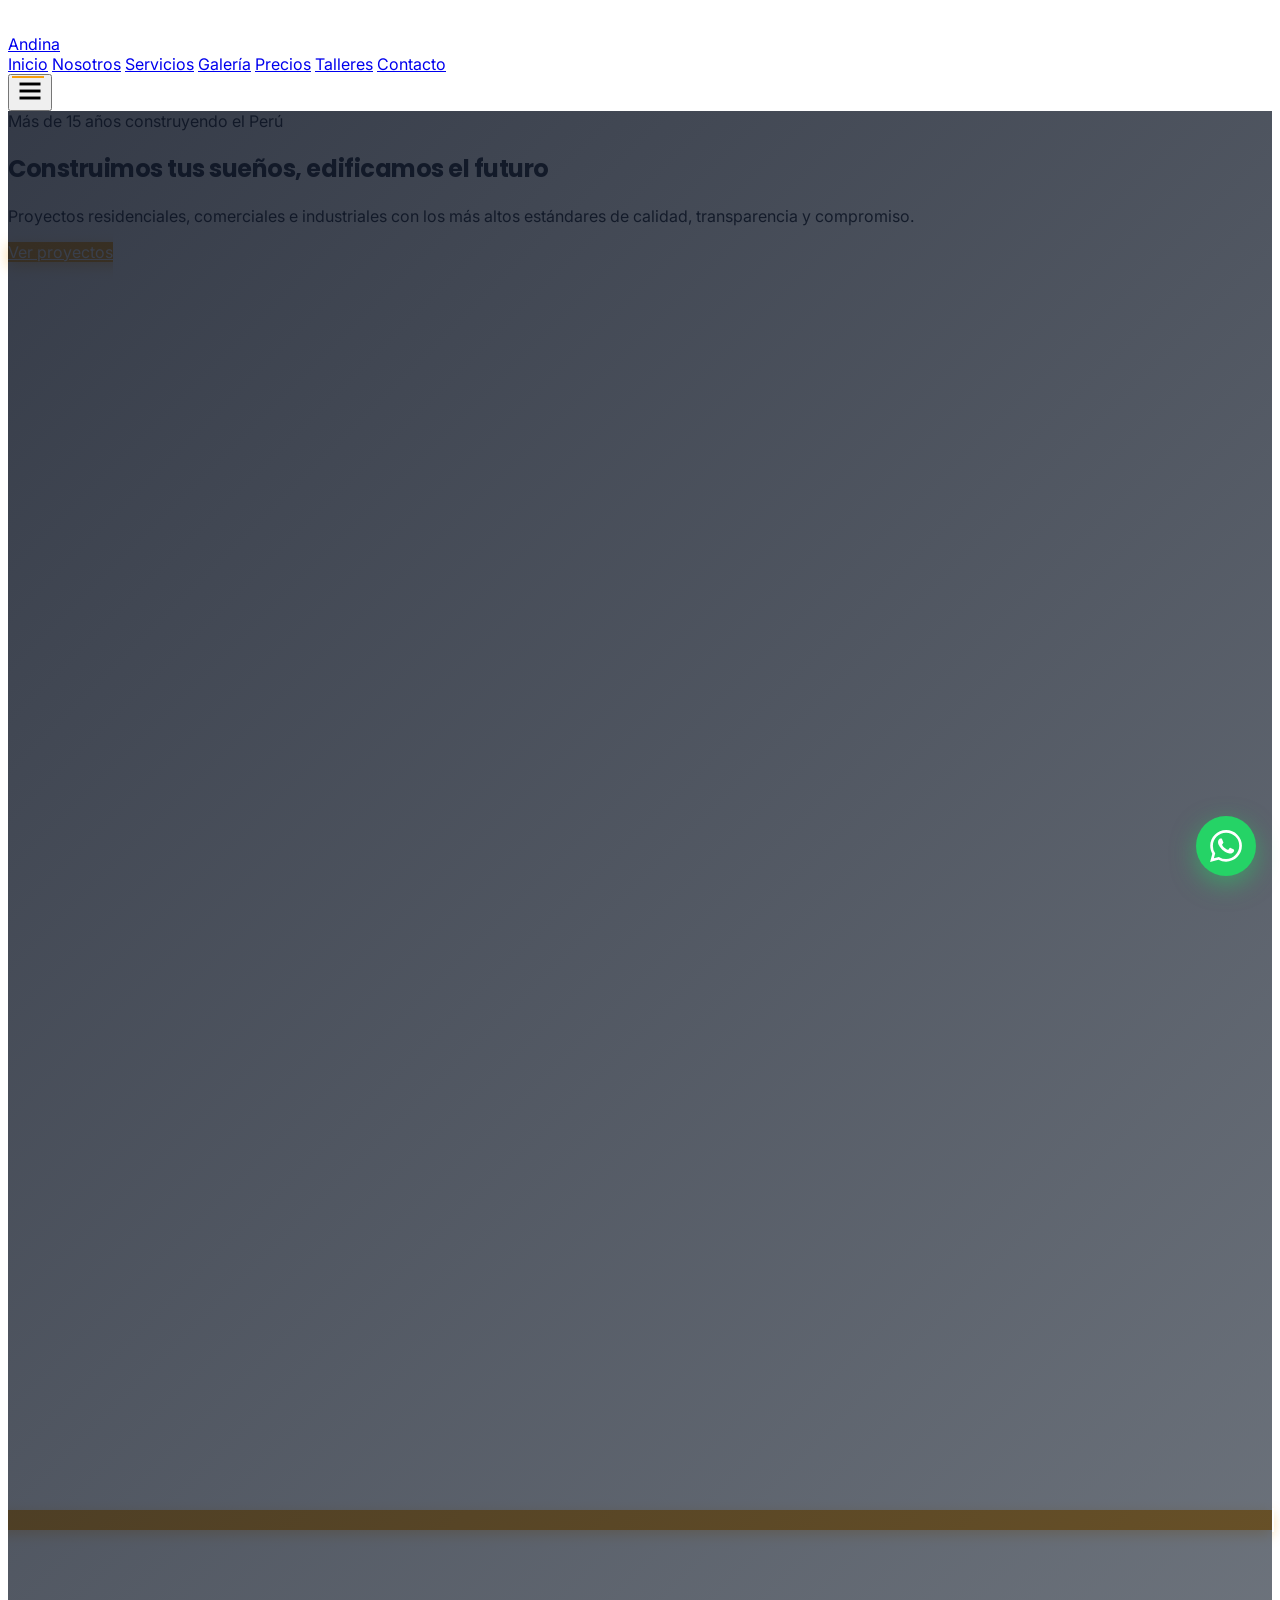
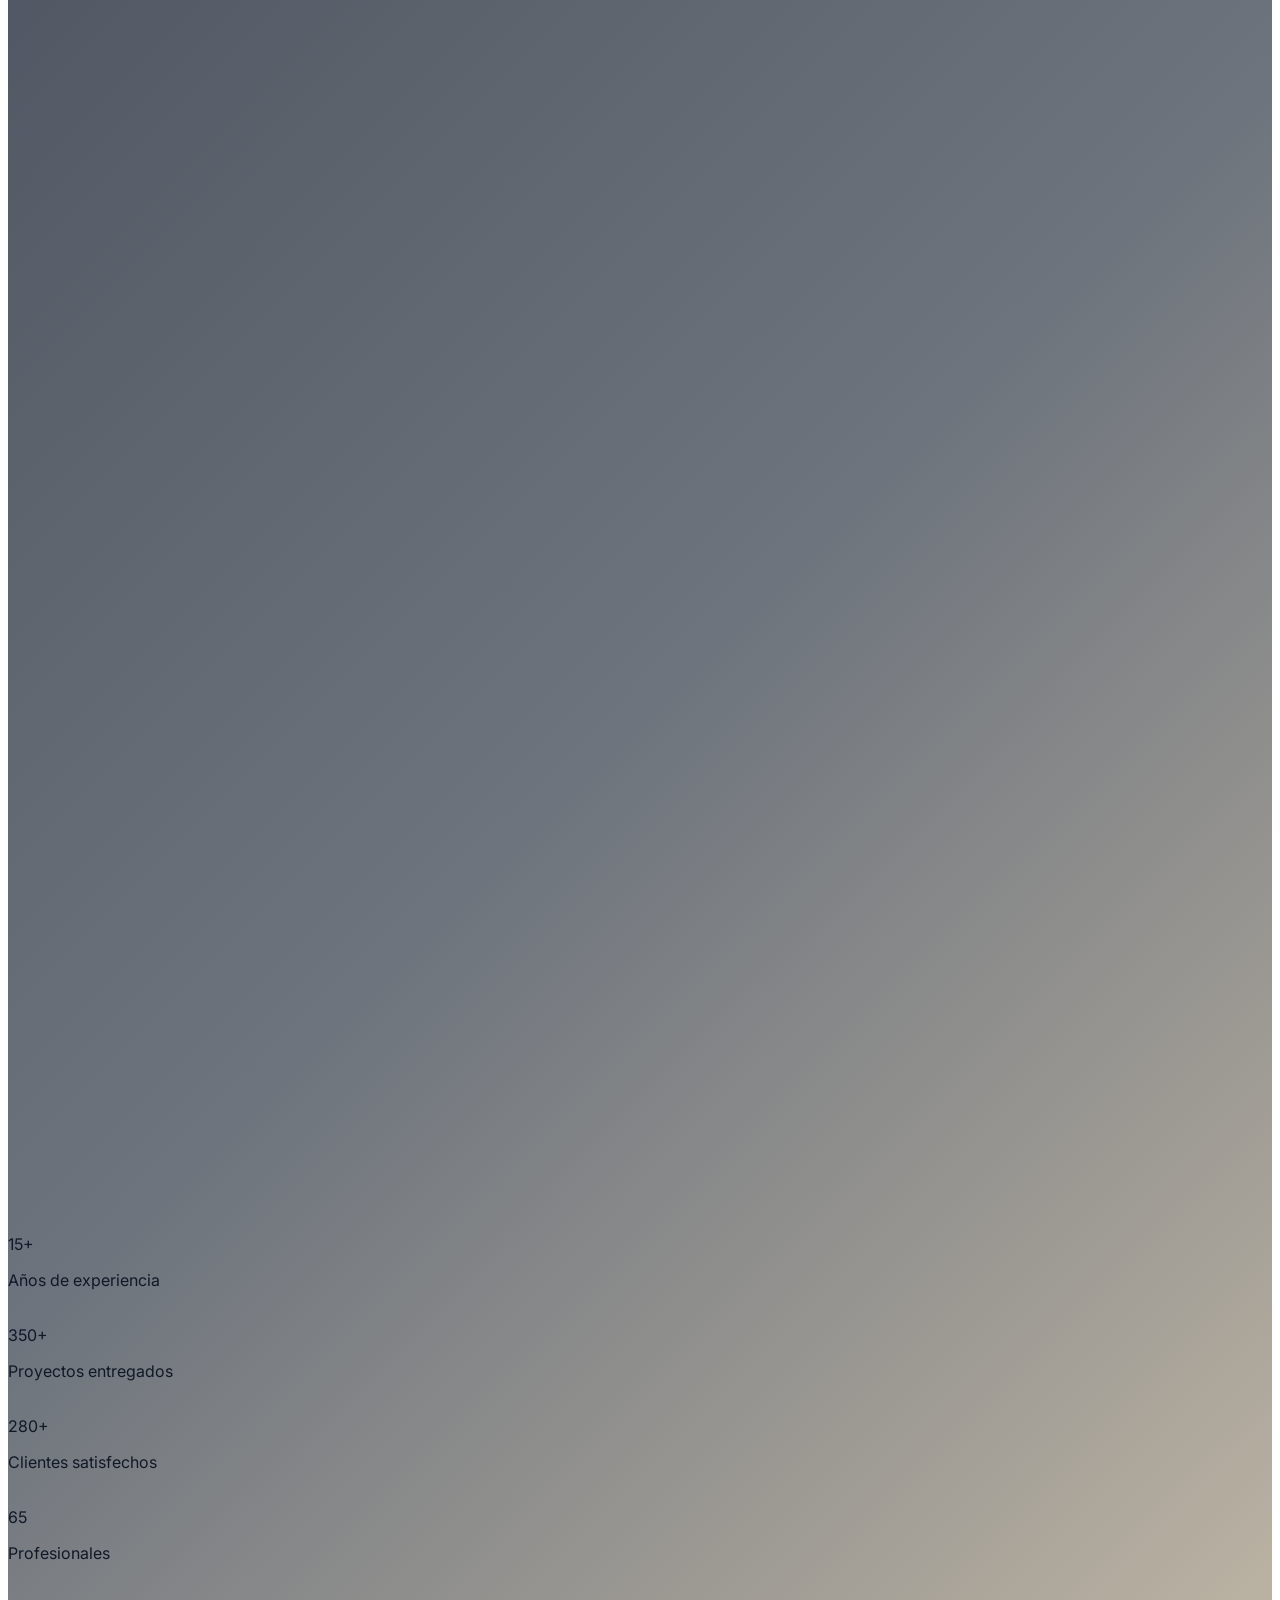
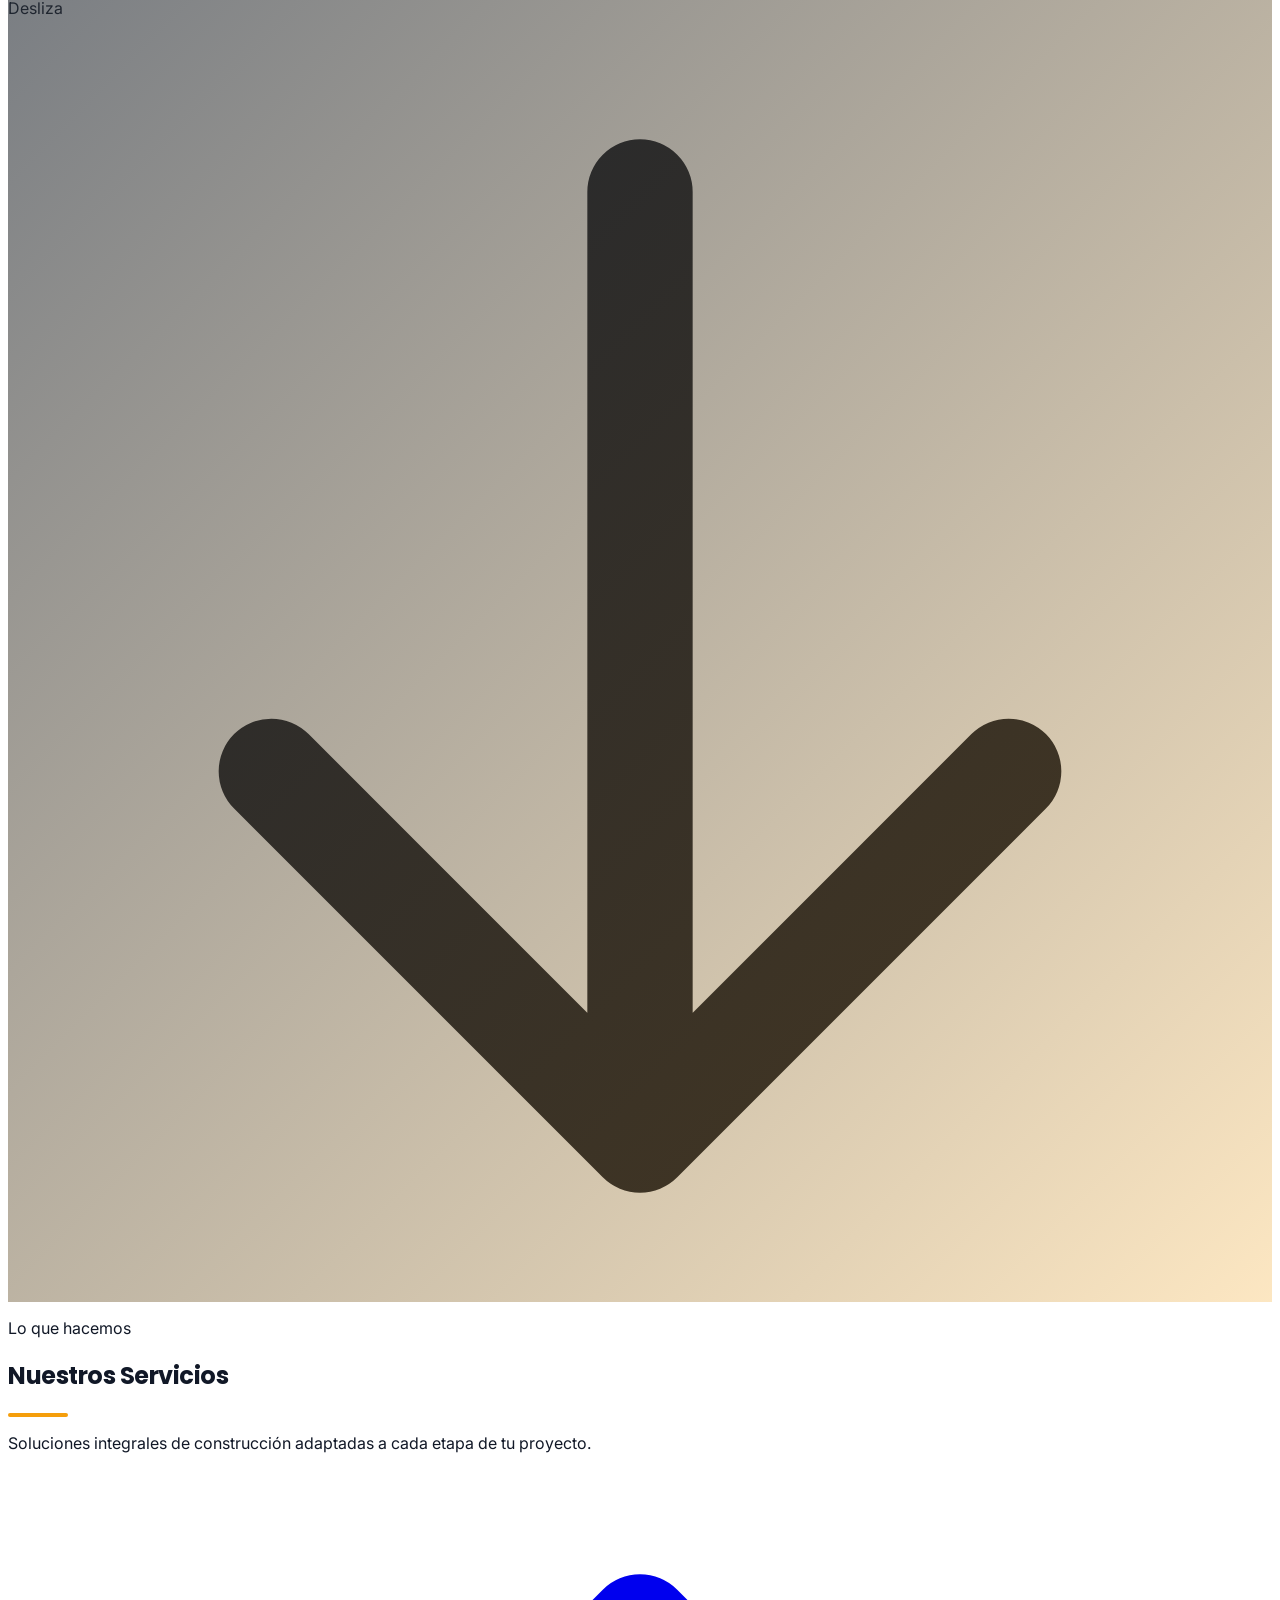
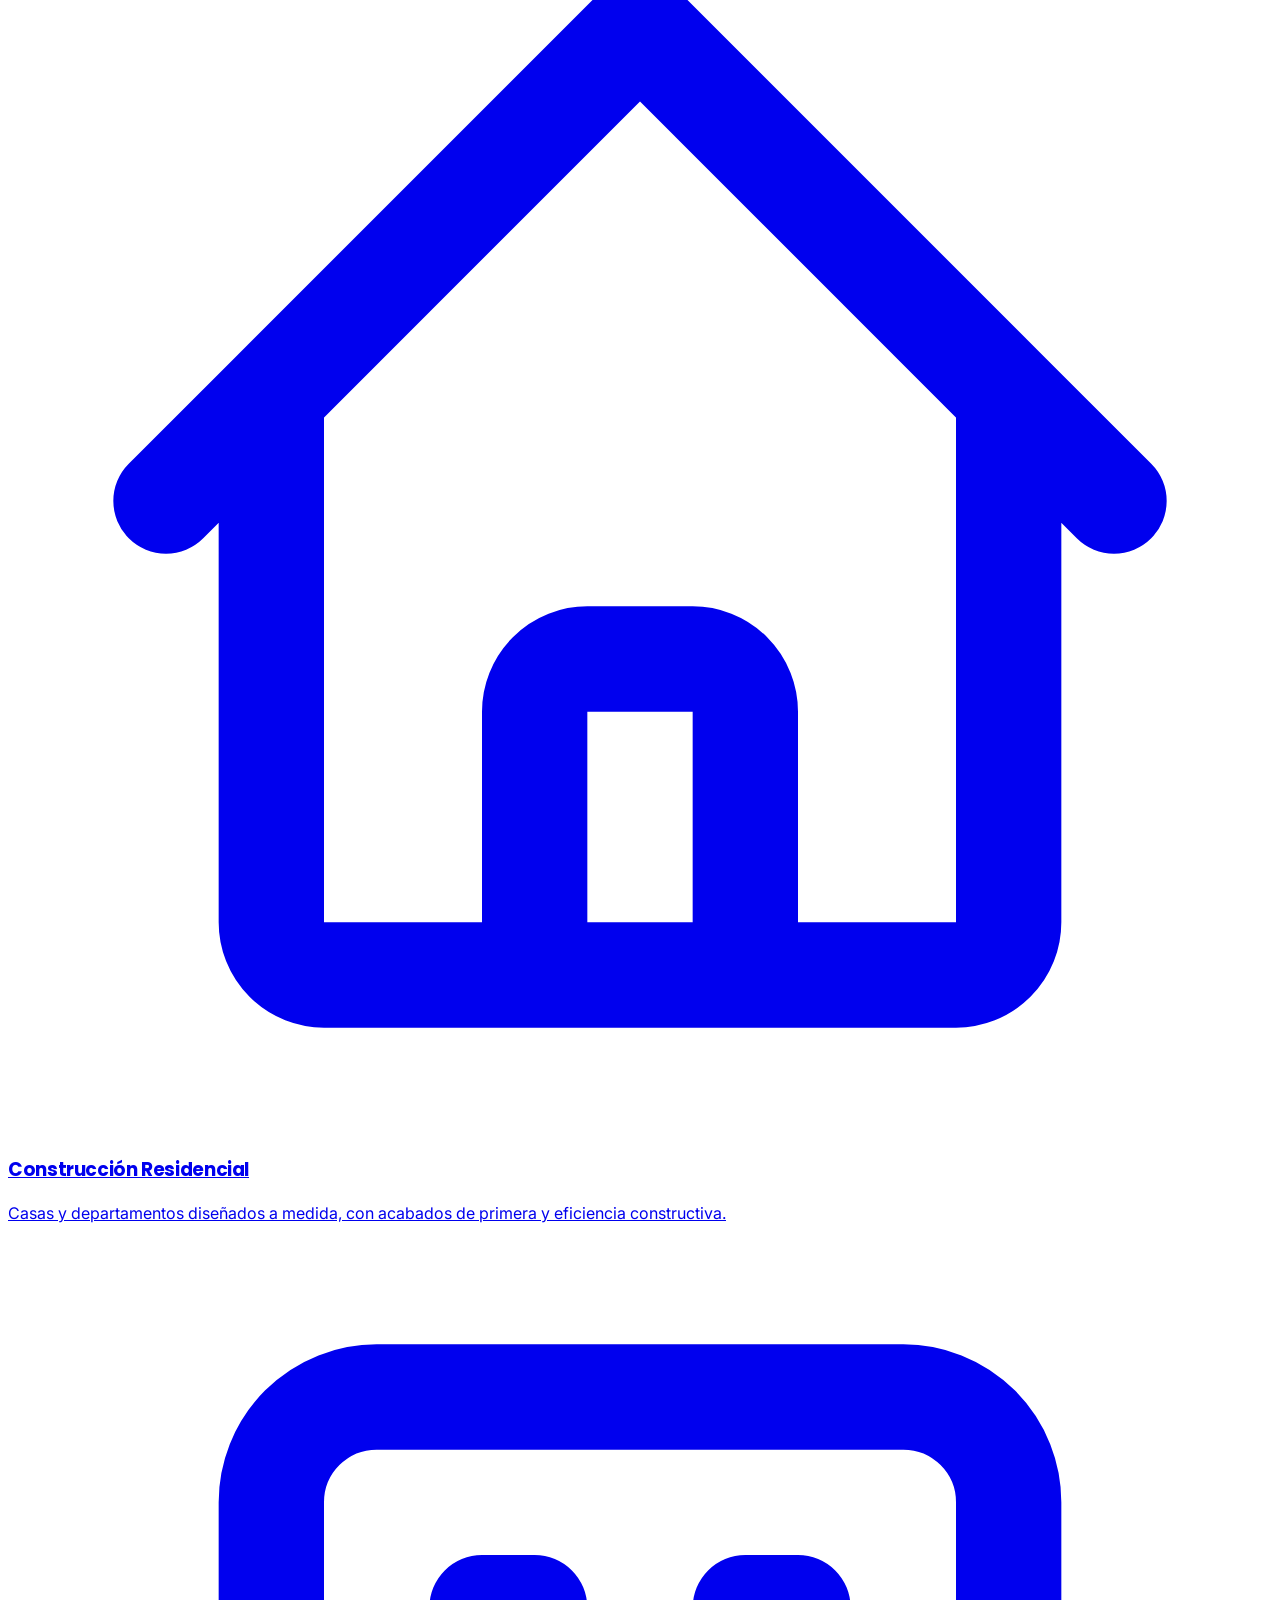
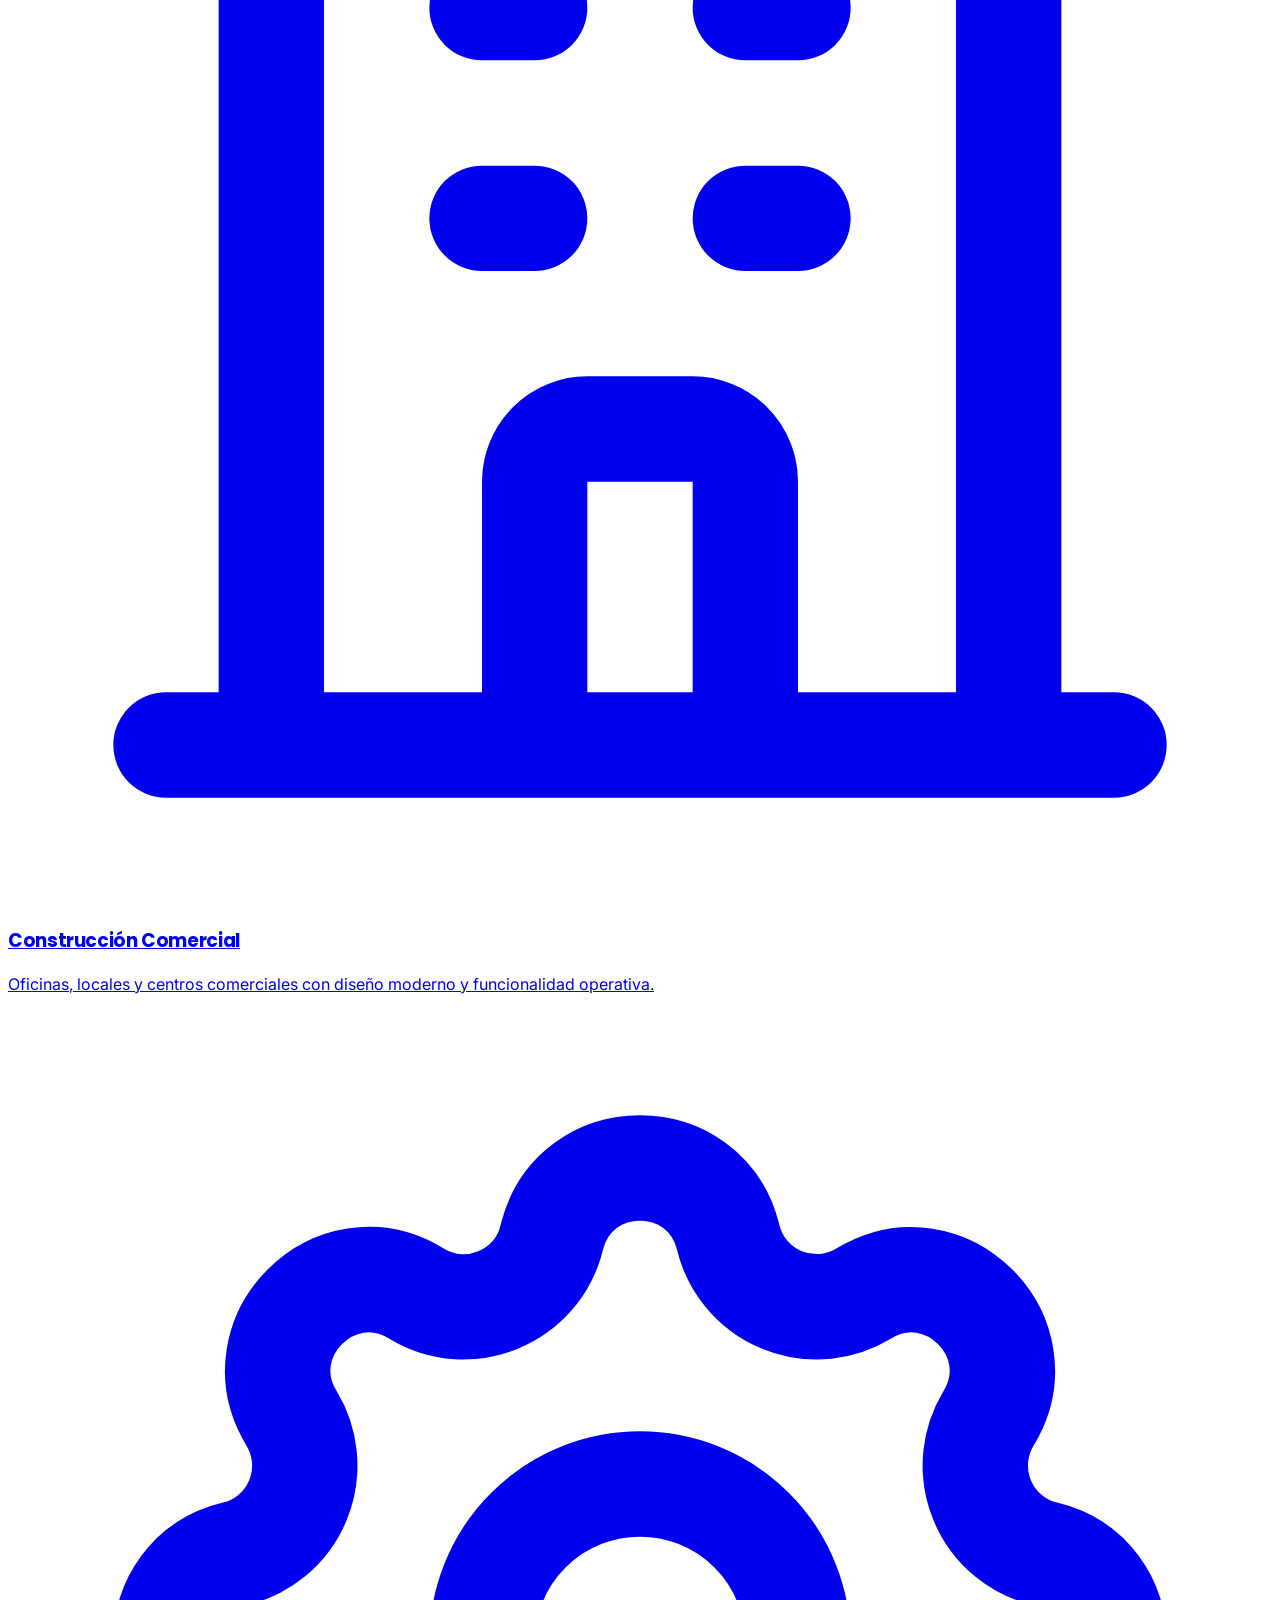
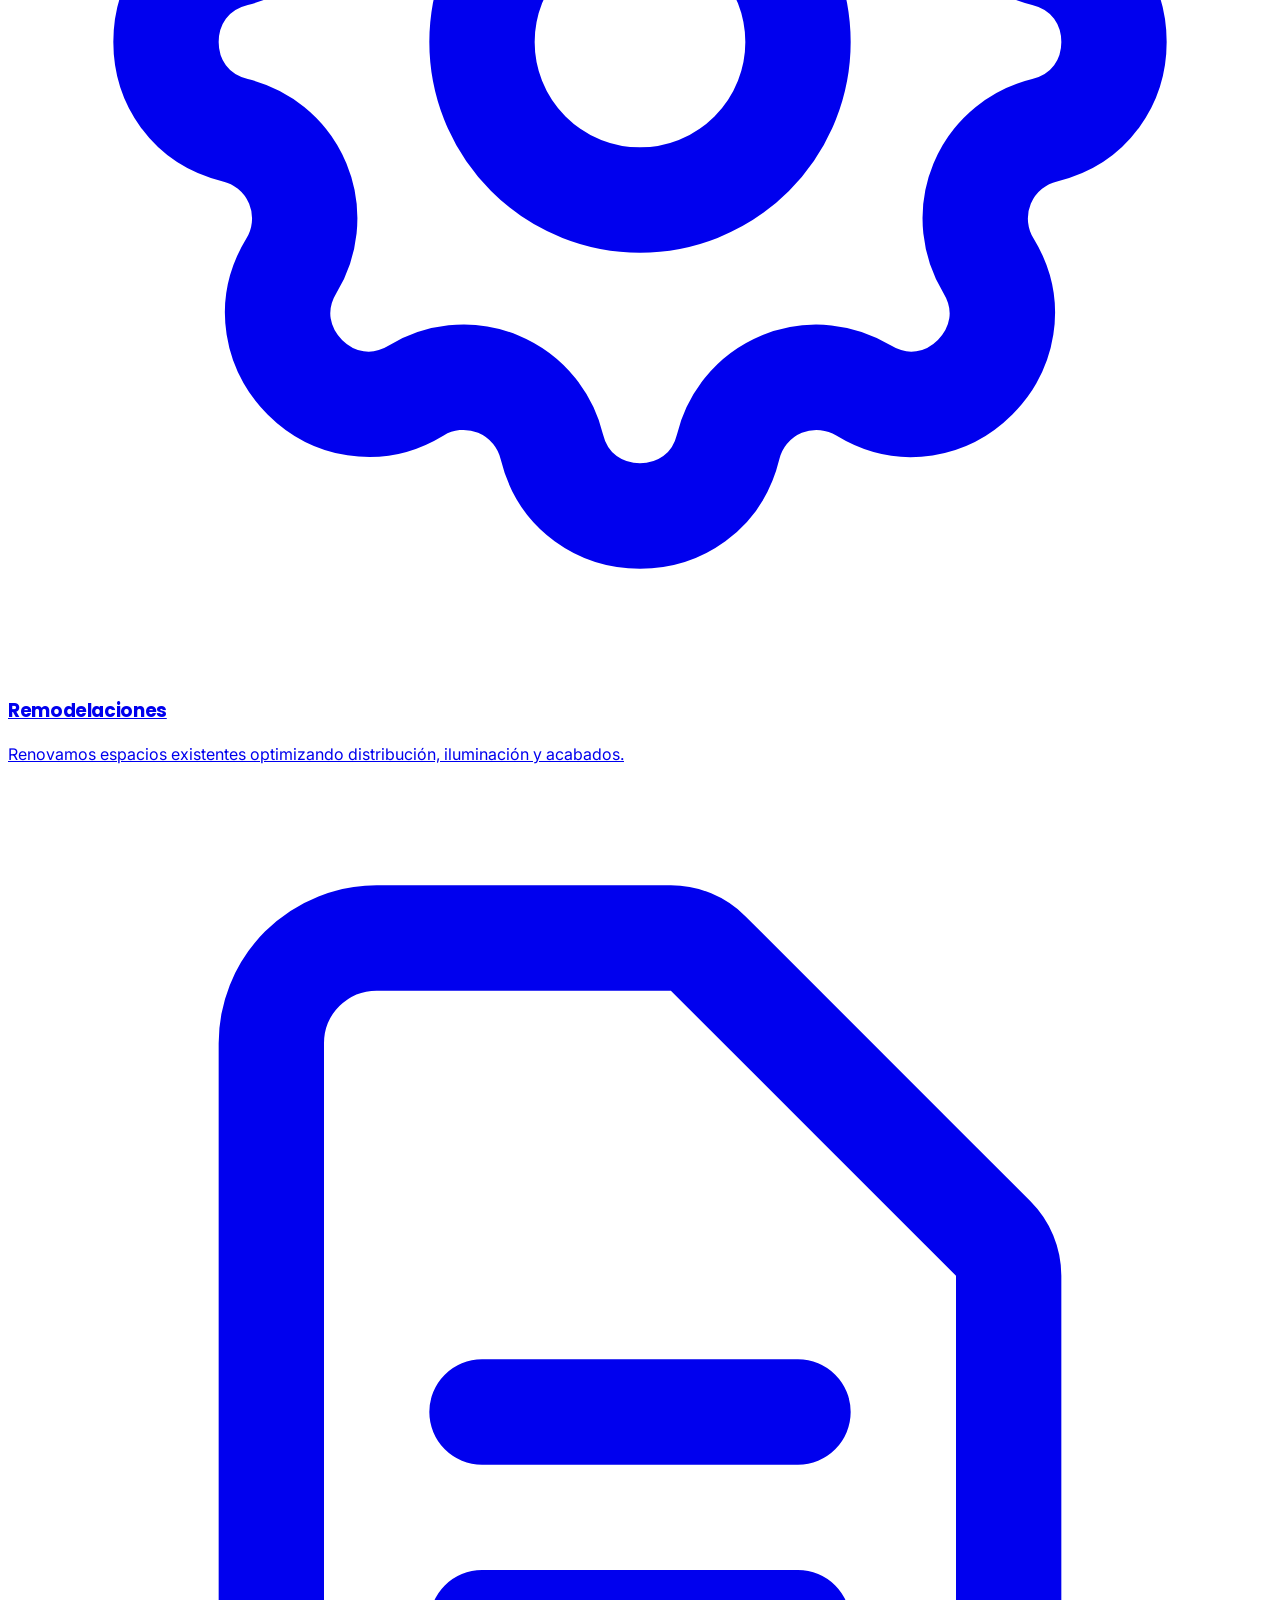
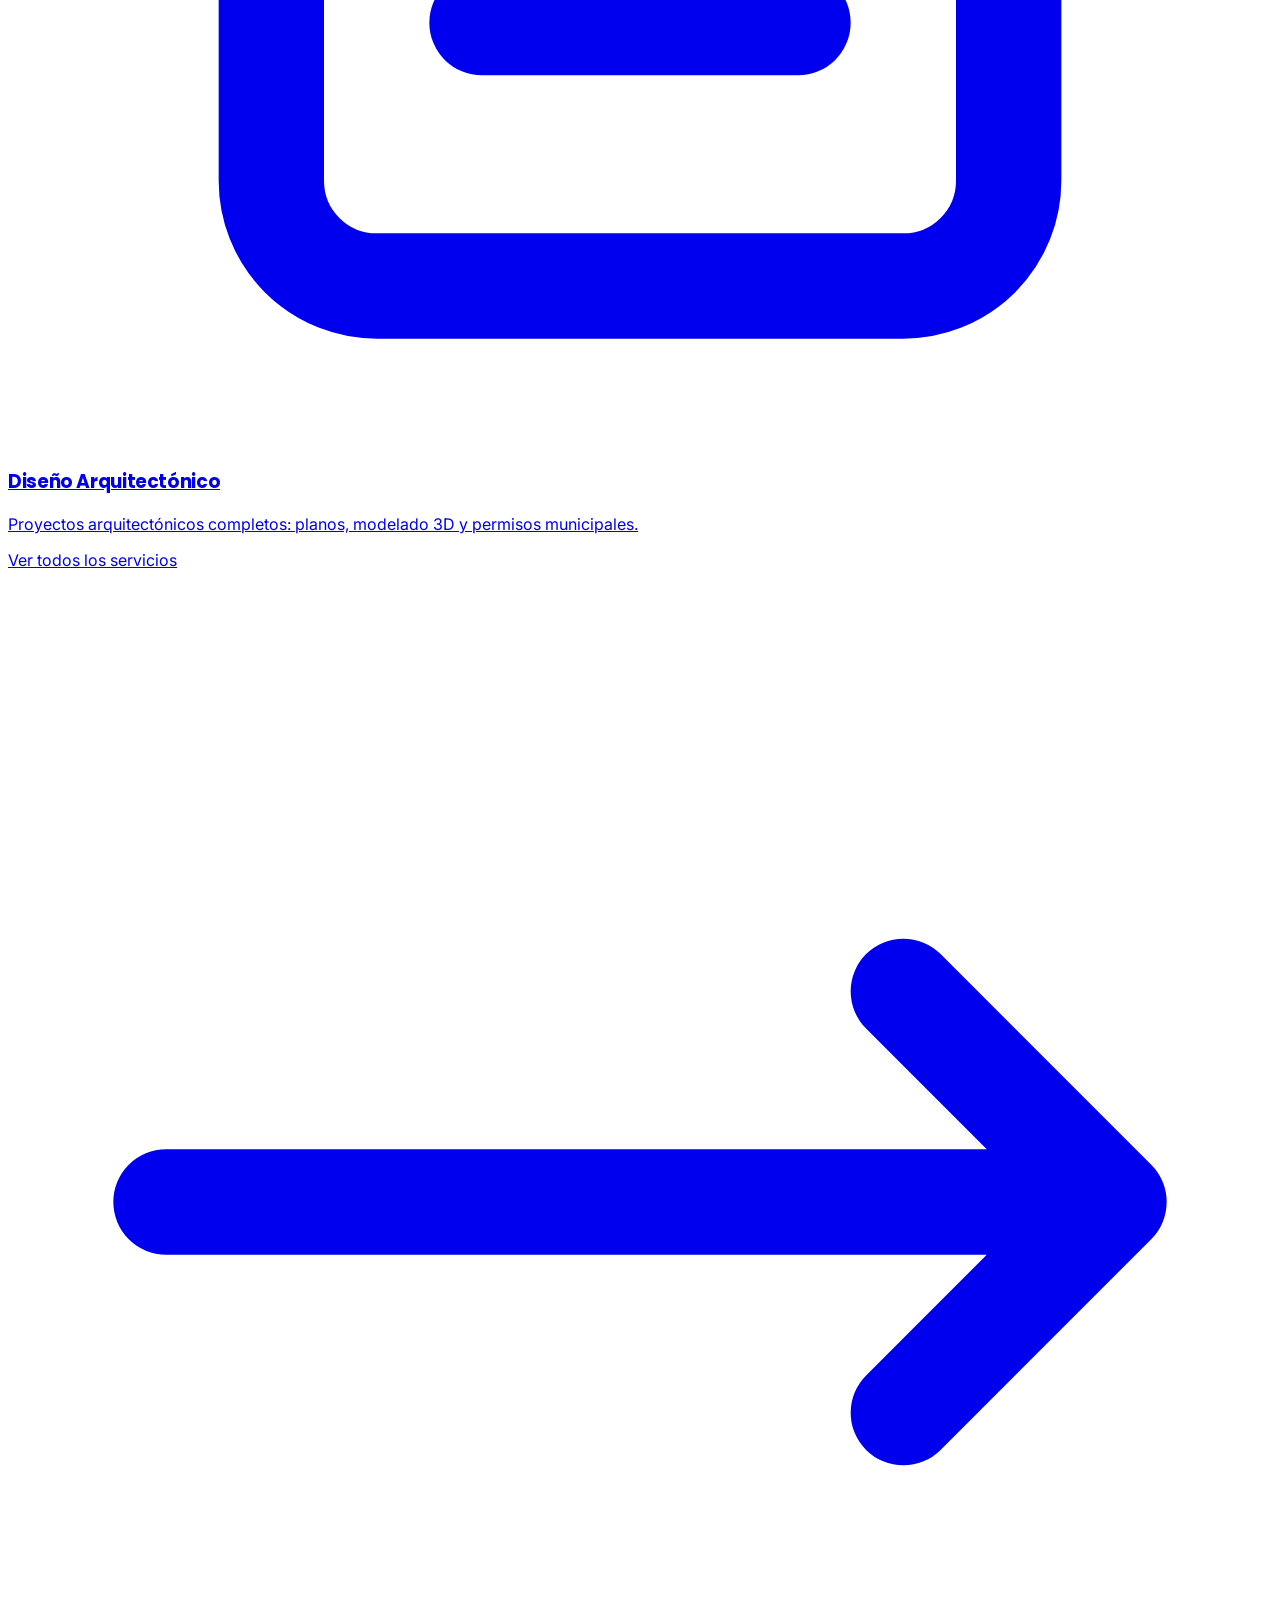
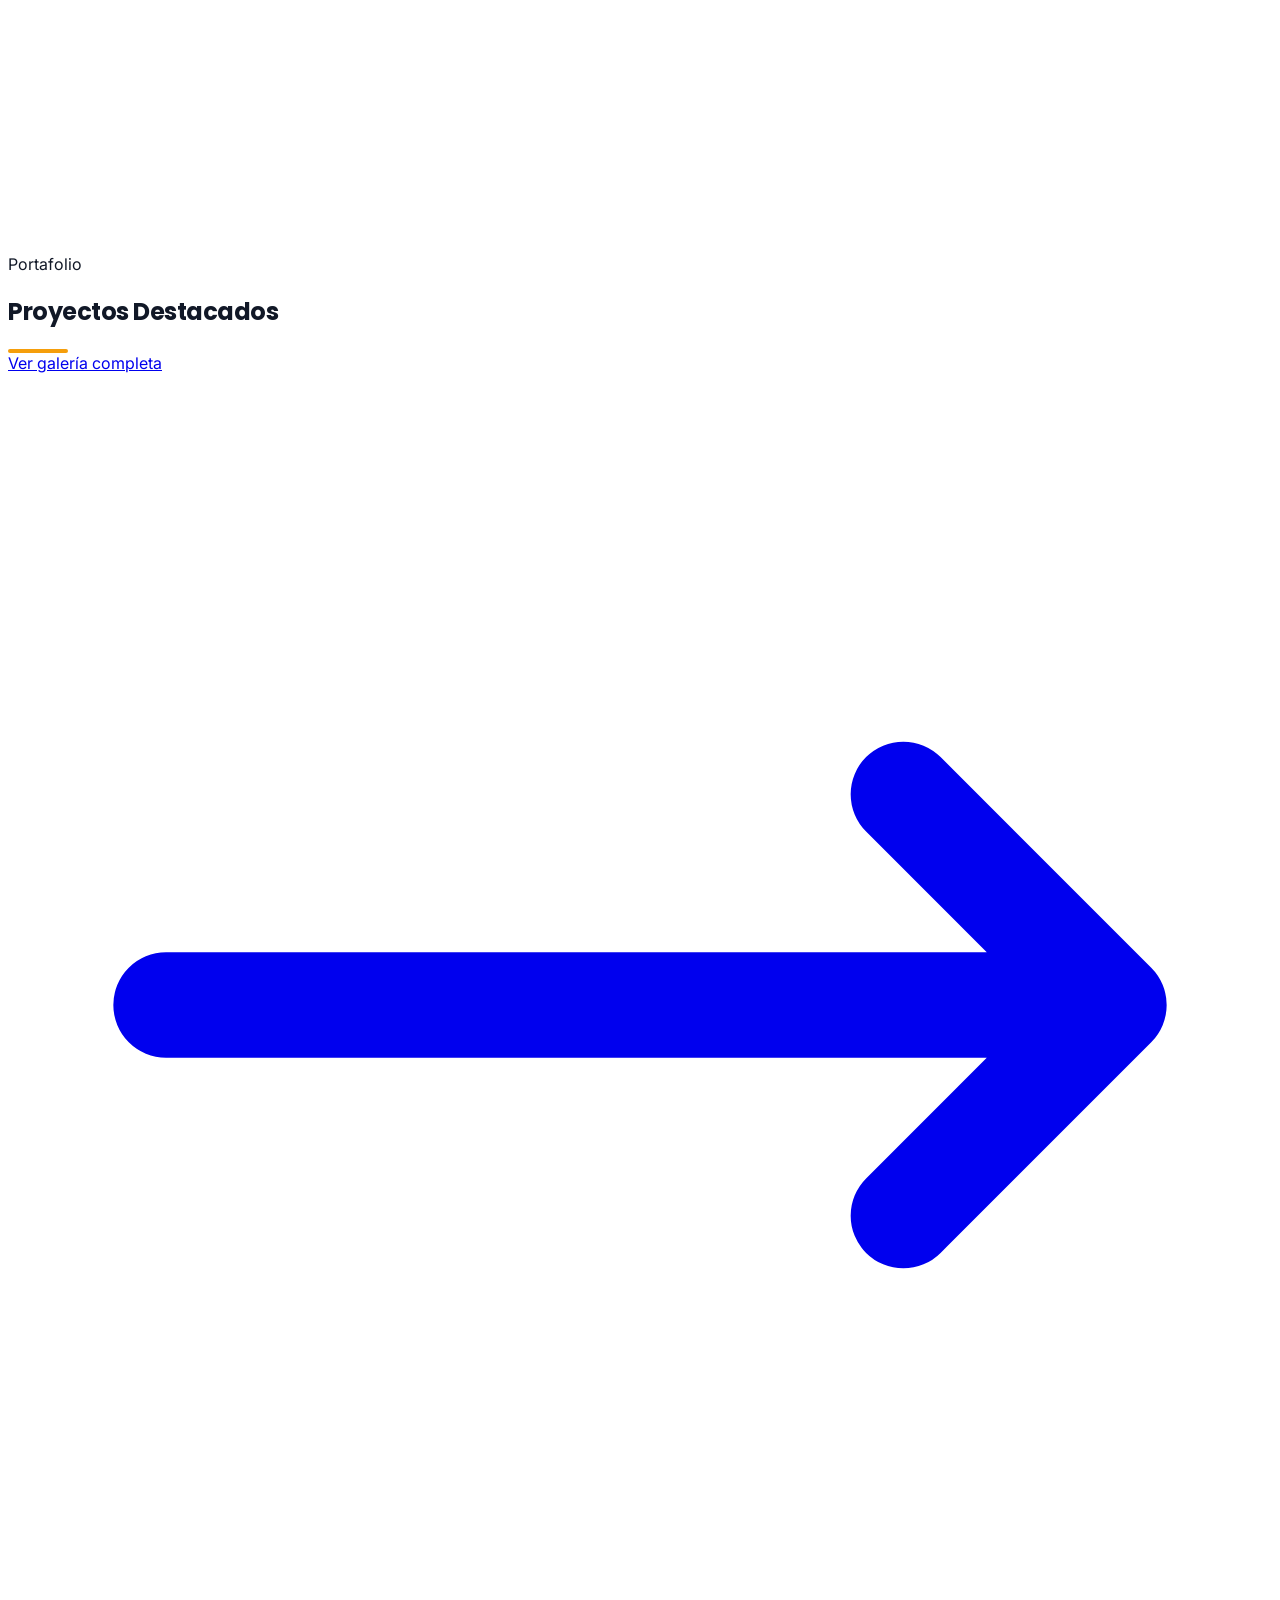
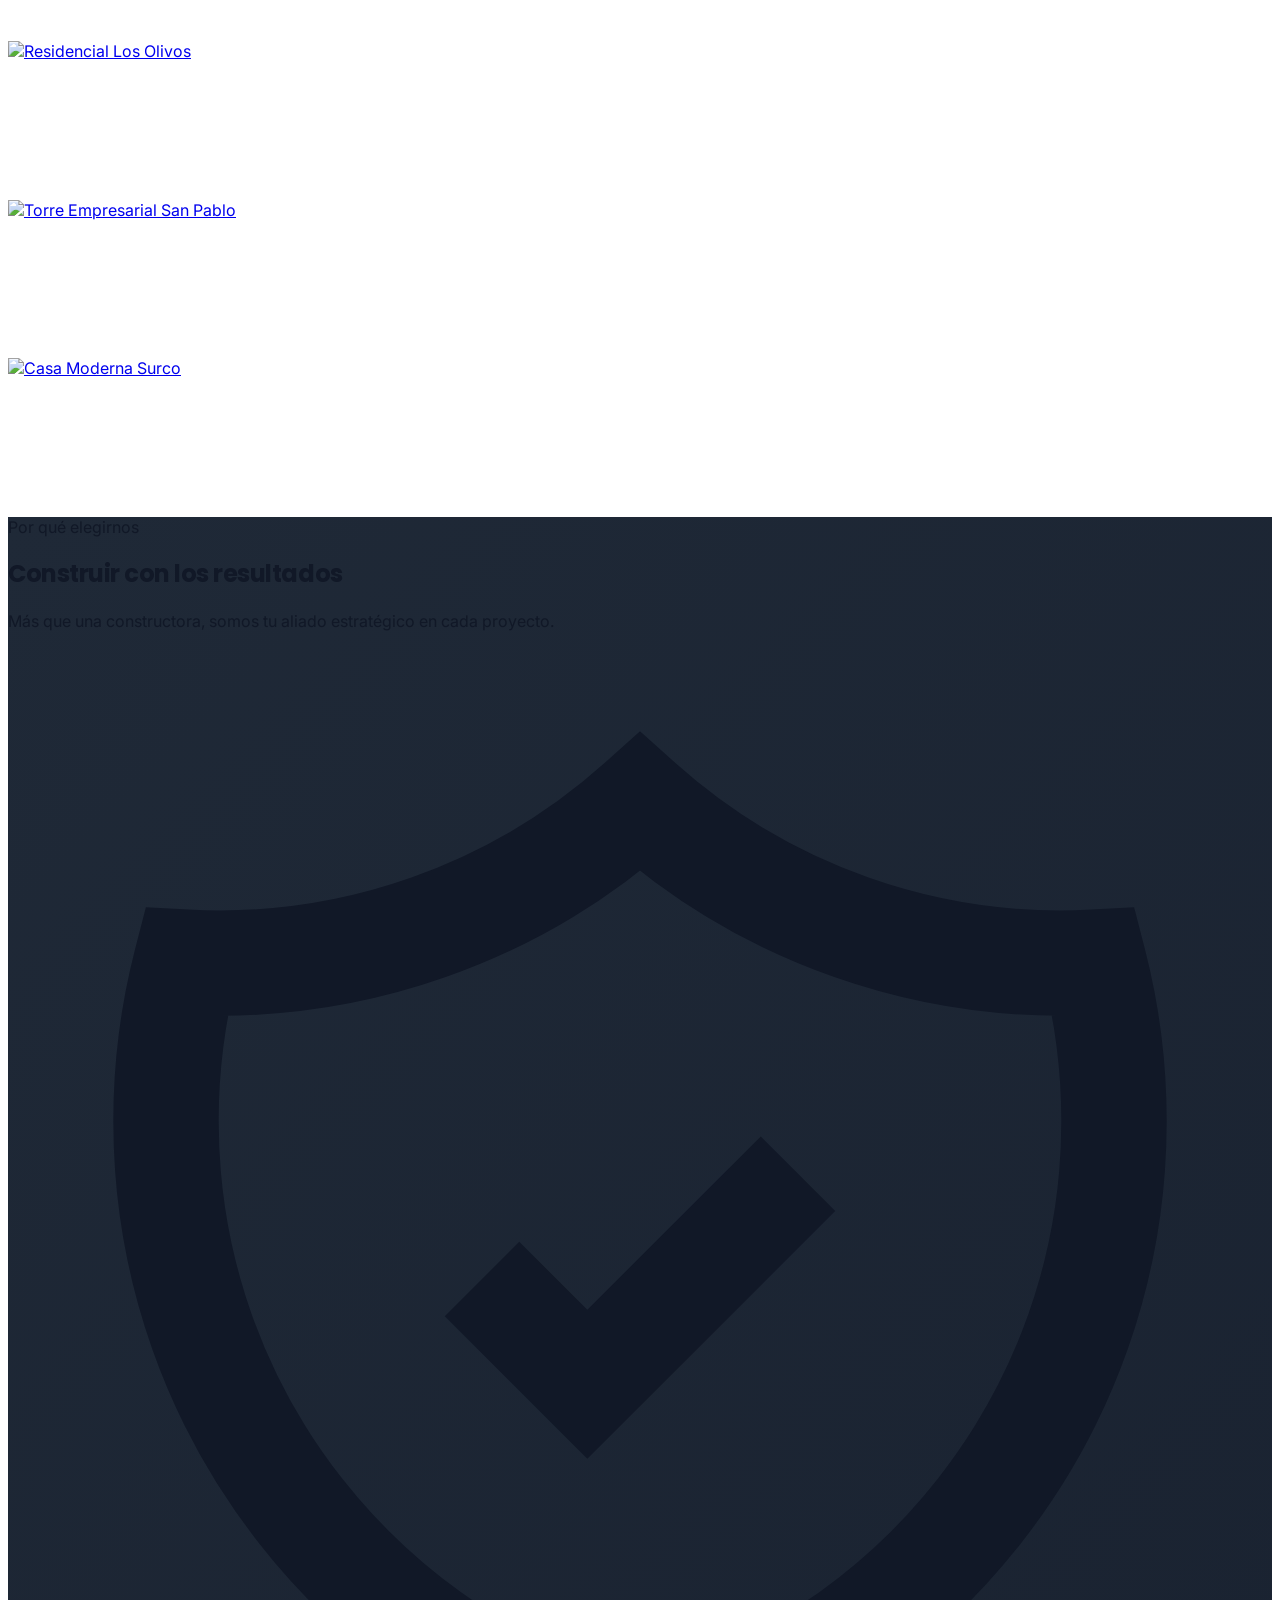
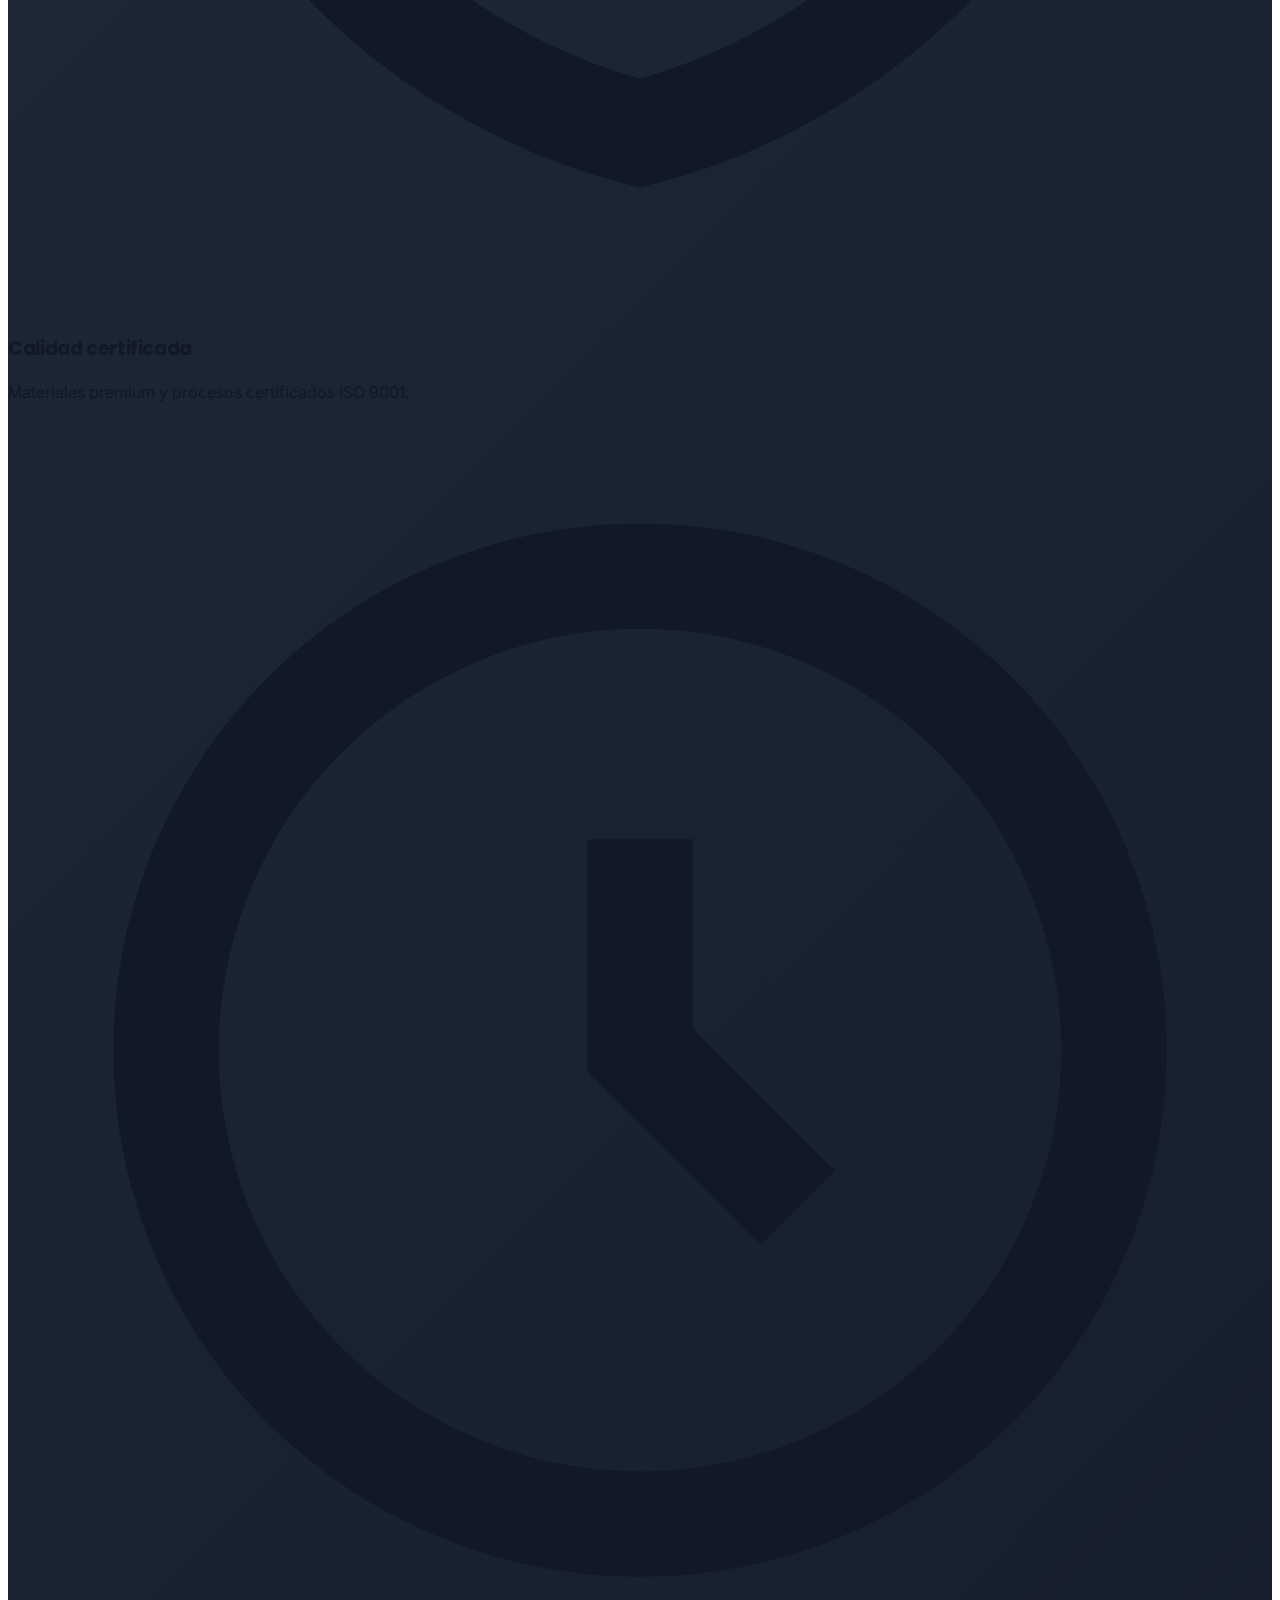
==== index.html @ e622b7fc "ok" ====
<!DOCTYPE html>
<html lang="es">
<head>
  <meta charset="UTF-8" />
  <meta name="viewport" content="width=device-width, initial-scale=1.0" />
  <meta name="description" content="Constructora Andina - Más de 15 años construyendo proyectos residenciales, comerciales e industriales. Calidad, compromiso y experiencia." />
  <title>Constructora Andina | Construcción Residencial, Comercial e Industrial</title>
  <link rel="preconnect" href="https://fonts.googleapis.com" />
  <link rel="preconnect" href="https://fonts.gstatic.com" crossorigin />
  <link href="https://fonts.googleapis.com/css2?family=Inter:wght@400;500;600;700&family=Poppins:wght@600;700;800&display=swap" rel="stylesheet" />
  <script src="https://cdn.tailwindcss.com"></script>
  <script>
    tailwind.config = {
      theme: {
        extend: {
          fontFamily: {
            sans: ['Inter', 'sans-serif'],
            poppins: ['Poppins', 'sans-serif']
          },
          colors: {
            brand: {
              50: '#FEF3C7',
              100: '#FDE68A',
              400: '#FBBF24',
              500: '#F59E0B',
              600: '#D97706',
              700: '#B45309'
            }
          }
        }
      }
    }
  </script>
  <link rel="stylesheet" href="assets/css/styles.css" />
</head>
<body class="bg-white text-gray-900">

  <!-- ============== NAVBAR ============== -->
  <header class="navbar fixed top-0 left-0 right-0 z-50 transition-all duration-300 bg-transparent">
    <nav class="max-w-7xl mx-auto px-4 sm:px-6 lg:px-8">
      <div class="flex items-center justify-between h-20">
        <a href="index.html" class="flex items-center space-x-2 group">
          <div class="w-10 h-10 bg-brand-500 rounded-lg flex items-center justify-center shadow-lg group-hover:rotate-12 transition-transform">
            <svg width="22" height="22" viewBox="0 0 24 24" fill="none" stroke="white" stroke-width="2.5"><path d="M3 21h18M5 21V7l8-4v18M19 21V11l-6-4M9 9v.01M9 12v.01M9 15v.01M9 18v.01"/></svg>
          </div>
          <span class="nav-logo-text text-2xl font-bold font-poppins text-white transition-colors">Andina</span>
        </a>

        <div class="hidden lg:flex items-center space-x-8">
          <a href="index.html" class="nav-link text-white font-medium">Inicio</a>
          <a href="pages/sobre-nosotros.html" class="nav-link text-white font-medium">Nosotros</a>
          <a href="pages/servicios.html" class="nav-link text-white font-medium">Servicios</a>
          <a href="pages/galeria.html" class="nav-link text-white font-medium">Galería</a>
          <a href="pages/precios.html" class="nav-link text-white font-medium">Precios</a>
          <a href="pages/horarios-clases.html" class="nav-link text-white font-medium">Talleres</a>
          <a href="pages/contacto.html" class="nav-cta bg-brand-500 text-white px-5 py-2 rounded-lg font-semibold hover:bg-brand-600 transition-colors">Contacto</a>
        </div>

        <button class="mobile-toggle lg:hidden text-white p-2" aria-label="Menú">
          <svg width="28" height="28" viewBox="0 0 24 24" fill="none" stroke="currentColor" stroke-width="2.5"><line x1="3" y1="6" x2="21" y2="6"/><line x1="3" y1="12" x2="21" y2="12"/><line x1="3" y1="18" x2="21" y2="18"/></svg>
        </button>
      </div>
    </nav>
  </header>

  <!-- ============== MOBILE MENU ============== -->
  <div class="mobile-menu-overlay"></div>
  <aside class="mobile-menu">
    <div class="flex items-center justify-between p-6 border-b">
      <span class="font-poppins font-bold text-xl text-brand-500">Andina</span>
      <button class="mobile-close p-2"><svg width="24" height="24" viewBox="0 0 24 24" fill="none" stroke="currentColor" stroke-width="2"><line x1="6" y1="6" x2="18" y2="18"/><line x1="6" y1="18" x2="18" y2="6"/></svg></button>
    </div>
    <nav class="p-6 space-y-1">
      <a href="index.html" class="block py-3 px-4 rounded-lg font-medium text-gray-800 hover:bg-brand-50 hover:text-brand-600">Inicio</a>
      <a href="pages/sobre-nosotros.html" class="block py-3 px-4 rounded-lg font-medium text-gray-800 hover:bg-brand-50 hover:text-brand-600">Nosotros</a>
      <a href="pages/servicios.html" class="block py-3 px-4 rounded-lg font-medium text-gray-800 hover:bg-brand-50 hover:text-brand-600">Servicios</a>
      <a href="pages/galeria.html" class="block py-3 px-4 rounded-lg font-medium text-gray-800 hover:bg-brand-50 hover:text-brand-600">Galería</a>
      <a href="pages/precios.html" class="block py-3 px-4 rounded-lg font-medium text-gray-800 hover:bg-brand-50 hover:text-brand-600">Precios</a>
      <a href="pages/horarios-clases.html" class="block py-3 px-4 rounded-lg font-medium text-gray-800 hover:bg-brand-50 hover:text-brand-600">Talleres</a>
      <a href="pages/contacto.html" class="block mt-4 py-3 px-4 text-center rounded-lg font-semibold bg-brand-500 text-white hover:bg-brand-600">Contacto</a>
    </nav>
  </aside>

  <!-- ============== HERO ============== -->
  <section class="hero-bg relative min-h-screen flex items-center" style="background-image: url('https://images.unsplash.com/photo-1541888946425-d81bb19240f5?auto=format&fit=crop&w=1920&q=80');">
    <div class="hero-overlay"></div>
    <div class="relative max-w-7xl mx-auto px-4 sm:px-6 lg:px-8 py-32 w-full">
      <div class="max-w-3xl">
        <div class="inline-flex items-center px-4 py-2 bg-brand-500/20 backdrop-blur-sm border border-brand-500/30 rounded-full mb-6" style="animation: fadeIn 1s ease">
          <span class="w-2 h-2 bg-brand-500 rounded-full mr-2 animate-pulse"></span>
          <span class="text-brand-400 text-sm font-medium">Más de 15 años construyendo el Perú</span>
        </div>
        <h1 class="text-4xl sm:text-5xl md:text-6xl lg:text-7xl font-bold font-poppins text-white leading-tight mb-6 text-balance" style="animation: slideInLeft 1s ease">
          Construimos tus <span class="text-brand-500">sueños</span>, edificamos el <span class="text-brand-500">futuro</span>
        </h1>
        <p class="text-lg sm:text-xl text-gray-200 mb-8 max-w-2xl leading-relaxed" style="animation: slideInLeft 1.2s ease">
          Proyectos residenciales, comerciales e industriales con los más altos estándares de calidad, transparencia y compromiso.
        </p>
        <div class="flex flex-wrap gap-4" style="animation: slideInLeft 1.4s ease">
          <a href="pages/galeria.html" class="btn-primary px-8 py-4 rounded-lg font-semibold inline-flex items-center">
            Ver proyectos
            <svg class="w-5 h-5 ml-2" fill="none" stroke="currentColor" viewBox="0 0 24 24"><path stroke-linecap="round" stroke-linejoin="round" stroke-width="2" d="M17 8l4 4m0 0l-4 4m4-4H3"/></svg>
          </a>
          <a href="pages/contacto.html" class="btn-outline px-8 py-4 rounded-lg font-semibold inline-flex items-center">
            <svg class="w-5 h-5 mr-2" fill="none" stroke="currentColor" viewBox="0 0 24 24"><path stroke-linecap="round" stroke-linejoin="round" stroke-width="2" d="M8 12h.01M12 12h.01M16 12h.01M21 12c0 4.418-4.03 8-9 8a9.863 9.863 0 01-4.255-.949L3 20l1.395-3.72C3.512 15.042 3 13.574 3 12c0-4.418 4.03-8 9-8s9 3.582 9 8z"/></svg>
            Solicitar cotización
          </a>
        </div>
      </div>

      <!-- Stats -->
      <div class="grid grid-cols-2 md:grid-cols-4 gap-4 mt-20 max-w-5xl" data-stats>
        <!-- rendered by JS -->
      </div>
    </div>

    <!-- Scroll indicator -->
    <div class="absolute bottom-8 left-1/2 -translate-x-1/2 text-white text-center bounce-subtle">
      <p class="text-xs uppercase tracking-widest mb-2">Desliza</p>
      <svg class="w-6 h-6 mx-auto" fill="none" stroke="currentColor" viewBox="0 0 24 24"><path stroke-linecap="round" stroke-linejoin="round" stroke-width="2" d="M19 14l-7 7m0 0l-7-7m7 7V3"/></svg>
    </div>
  </section>

  <!-- ============== SERVICES ============== -->
  <section class="py-20 bg-gray-50">
    <div class="max-w-7xl mx-auto px-4 sm:px-6 lg:px-8">
      <div class="text-center mb-16 animate-on-scroll">
        <p class="text-brand-500 font-semibold uppercase tracking-widest text-sm mb-3">Lo que hacemos</p>
        <h2 class="text-3xl sm:text-4xl md:text-5xl font-bold font-poppins text-gray-900 mb-4">Nuestros Servicios</h2>
        <div class="divider mx-auto mb-4"></div>
        <p class="text-gray-600 max-w-2xl mx-auto">Soluciones integrales de construcción adaptadas a cada etapa de tu proyecto.</p>
      </div>

      <div class="grid sm:grid-cols-2 lg:grid-cols-4 gap-6" data-services>
        <!-- rendered by JS -->
      </div>

      <div class="text-center mt-12 animate-on-scroll">
        <a href="pages/servicios.html" class="inline-flex items-center text-brand-600 font-semibold hover:text-brand-700 group">
          Ver todos los servicios
          <svg class="w-5 h-5 ml-2 group-hover:translate-x-1 transition-transform" fill="none" stroke="currentColor" viewBox="0 0 24 24"><path stroke-linecap="round" stroke-linejoin="round" stroke-width="2" d="M17 8l4 4m0 0l-4 4m4-4H3"/></svg>
        </a>
      </div>
    </div>
  </section>

  <!-- ============== FEATURED PROJECTS ============== -->
  <section class="py-20 bg-white">
    <div class="max-w-7xl mx-auto px-4 sm:px-6 lg:px-8">
      <div class="flex flex-col md:flex-row md:items-end md:justify-between mb-12 animate-on-scroll">
        <div>
          <p class="text-brand-500 font-semibold uppercase tracking-widest text-sm mb-3">Portafolio</p>
          <h2 class="text-3xl sm:text-4xl md:text-5xl font-bold font-poppins text-gray-900 mb-4">Proyectos Destacados</h2>
          <div class="divider"></div>
        </div>
        <a href="pages/galeria.html" class="mt-6 md:mt-0 inline-flex items-center text-brand-600 font-semibold hover:text-brand-700 group">
          Ver galería completa
          <svg class="w-5 h-5 ml-2 group-hover:translate-x-1 transition-transform" fill="none" stroke="currentColor" viewBox="0 0 24 24"><path stroke-linecap="round" stroke-linejoin="round" stroke-width="2" d="M17 8l4 4m0 0l-4 4m4-4H3"/></svg>
        </a>
      </div>

      <div class="grid md:grid-cols-3 gap-6" data-featured-projects>
        <!-- rendered by JS -->
      </div>
    </div>
  </section>

  <!-- ============== WHY US ============== -->
  <section class="py-20 gradient-section text-white relative overflow-hidden">
    <div class="absolute inset-0 opacity-10">
      <div class="absolute top-10 left-10 w-64 h-64 bg-brand-500 rounded-full blur-3xl"></div>
      <div class="absolute bottom-10 right-10 w-96 h-96 bg-brand-500 rounded-full blur-3xl"></div>
    </div>
    <div class="relative max-w-7xl mx-auto px-4 sm:px-6 lg:px-8">
      <div class="text-center mb-16 animate-on-scroll">
        <p class="text-brand-400 font-semibold uppercase tracking-widest text-sm mb-3">Por qué elegirnos</p>
        <h2 class="text-3xl sm:text-4xl md:text-5xl font-bold font-poppins mb-4">Construir con los resultados</h2>
        <p class="text-gray-300 max-w-2xl mx-auto">Más que una constructora, somos tu aliado estratégico en cada proyecto.</p>
      </div>

      <div class="grid sm:grid-cols-2 lg:grid-cols-4 gap-6">
        <div class="text-center animate-on-scroll delay-100">
          <div class="w-16 h-16 mx-auto mb-4 bg-brand-500/20 rounded-2xl flex items-center justify-center">
            <svg class="w-8 h-8 text-brand-500" fill="none" stroke="currentColor" viewBox="0 0 24 24" stroke-width="2"><path d="M9 12l2 2 4-4m5.618-4.016A11.955 11.955 0 0112 2.944a11.955 11.955 0 01-8.618 3.04A12.02 12.02 0 003 9c0 5.591 3.824 10.29 9 11.622 5.176-1.332 9-6.03 9-11.622 0-1.042-.133-2.052-.382-3.016z"/></svg>
          </div>
          <h3 class="font-poppins font-bold text-lg mb-2">Calidad certificada</h3>
          <p class="text-gray-300 text-sm">Materiales premium y procesos certificados ISO 9001.</p>
        </div>
        <div class="text-center animate-on-scroll delay-200">
          <div class="w-16 h-16 mx-auto mb-4 bg-brand-500/20 rounded-2xl flex items-center justify-center">
            <svg class="w-8 h-8 text-brand-500" fill="none" stroke="currentColor" viewBox="0 0 24 24" stroke-width="2"><path d="M12 8v4l3 3m6-3a9 9 0 11-18 0 9 9 0 0118 0z"/></svg>
          </div>
          <h3 class="font-poppins font-bold text-lg mb-2">Cumplimiento</h3>
          <p class="text-gray-300 text-sm">Entregamos en el plazo pactado. Tu tiempo es oro.</p>
        </div>
        <div class="text-center animate-on-scroll delay-300">
          <div class="w-16 h-16 mx-auto mb-4 bg-brand-500/20 rounded-2xl flex items-center justify-center">
            <svg class="w-8 h-8 text-brand-500" fill="none" stroke="currentColor" viewBox="0 0 24 24" stroke-width="2"><path d="M17 20h5v-2a3 3 0 00-5.356-1.857M17 20H7m10 0v-2c0-.656-.126-1.283-.356-1.857M7 20H2v-2a3 3 0 015.356-1.857M7 20v-2c0-.656.126-1.283.356-1.857m0 0a5.002 5.002 0 019.288 0M15 7a3 3 0 11-6 0 3 3 0 016 0zm6 3a2 2 0 11-4 0 2 2 0 014 0zM7 10a2 2 0 11-4 0 2 2 0 014 0z"/></svg>
          </div>
          <h3 class="font-poppins font-bold text-lg mb-2">Equipo experto</h3>
          <p class="text-gray-300 text-sm">65+ profesionales especializados a tu servicio.</p>
        </div>
        <div class="text-center animate-on-scroll delay-400">
          <div class="w-16 h-16 mx-auto mb-4 bg-brand-500/20 rounded-2xl flex items-center justify-center">
            <svg class="w-8 h-8 text-brand-500" fill="none" stroke="currentColor" viewBox="0 0 24 24" stroke-width="2"><path d="M3 6l3 1m0 0l-3 9a5.002 5.002 0 006.001 0M6 7l3 9M6 7l6-2m6 2l3-1m-3 1l-3 9a5.002 5.002 0 006.001 0M18 7l3 9m-3-9l-6-2m0-2v2m0 16V5m0 16H9m3 0h3"/></svg>
          </div>
          <h3 class="font-poppins font-bold text-lg mb-2">Precios justos</h3>
          <p class="text-gray-300 text-sm">Transparencia total, sin sorpresas ni costos ocultos.</p>
        </div>
      </div>
    </div>
  </section>

  <!-- ============== TESTIMONIALS ============== -->
  <section class="py-20 bg-gray-50">
    <div class="max-w-5xl mx-auto px-4 sm:px-6 lg:px-8">
      <div class="text-center mb-12 animate-on-scroll">
        <p class="text-brand-500 font-semibold uppercase tracking-widest text-sm mb-3">Testimonios</p>
        <h2 class="text-3xl sm:text-4xl md:text-5xl font-bold font-poppins text-gray-900 mb-4">Lo que dicen nuestros clientes</h2>
        <div class="divider mx-auto"></div>
      </div>

      <div data-carousel class="relative bg-white rounded-2xl shadow-xl p-8 md:p-12 animate-on-scroll">
        <!-- rendered by JS -->
        <div class="absolute bottom-4 left-1/2 -translate-x-1/2 flex gap-2" data-dots>
          <!-- rendered by JS -->
        </div>
      </div>
    </div>
  </section>

  <!-- ============== CTA FINAL ============== -->
  <section class="py-20 bg-white">
    <div class="max-w-5xl mx-auto px-4 sm:px-6 lg:px-8">
      <div class="bg-gradient-to-br from-gray-900 via-gray-800 to-gray-900 rounded-3xl p-8 md:p-16 text-center text-white relative overflow-hidden animate-on-scroll">
        <div class="absolute top-0 right-0 w-64 h-64 bg-brand-500/30 rounded-full blur-3xl -mr-20 -mt-20"></div>
        <div class="absolute bottom-0 left-0 w-64 h-64 bg-brand-500/20 rounded-full blur-3xl -ml-20 -mb-20"></div>
        <div class="relative">
          <h2 class="text-3xl md:text-5xl font-bold font-poppins mb-4">¿Listo para construir tu proyecto?</h2>
          <p class="text-gray-300 max-w-2xl mx-auto mb-8 text-lg">Solicita una cotización gratuita y descubre por qué somos la constructora preferida en el país.</p>
          <div class="flex flex-wrap justify-center gap-4">
            <a href="pages/contacto.html" class="btn-primary px-8 py-4 rounded-lg font-semibold inline-flex items-center">
              Solicitar cotización
              <svg class="w-5 h-5 ml-2" fill="none" stroke="currentColor" viewBox="0 0 24 24"><path stroke-linecap="round" stroke-linejoin="round" stroke-width="2" d="M17 8l4 4m0 0l-4 4m4-4H3"/></svg>
            </a>
            <a href="pages/horarios-clases.html" class="btn-outline px-8 py-4 rounded-lg font-semibold">Ver talleres</a>
          </div>
        </div>
      </div>
    </div>
  </section>

  <!-- ============== FOOTER ============== -->
  <footer class="gradient-section text-gray-300 pt-16 pb-6">
    <div class="max-w-7xl mx-auto px-4 sm:px-6 lg:px-8">
      <div class="grid md:grid-cols-2 lg:grid-cols-4 gap-8 mb-12">
        <div>
          <div class="flex items-center space-x-2 mb-4">
            <div class="w-10 h-10 bg-brand-500 rounded-lg flex items-center justify-center">
              <svg width="22" height="22" viewBox="0 0 24 24" fill="none" stroke="white" stroke-width="2.5"><path d="M3 21h18M5 21V7l8-4v18M19 21V11l-6-4"/></svg>
            </div>
            <span class="text-2xl font-bold font-poppins text-white">Andina</span>
          </div>
          <p class="text-sm leading-relaxed mb-4">Construimos tus sueños, edificamos el futuro. Más de 15 años de experiencia en proyectos residenciales, comerciales e industriales.</p>
          <div class="flex gap-3">
            <a href="#" class="w-9 h-9 bg-gray-800 hover:bg-brand-500 rounded-lg flex items-center justify-center transition-colors"><svg class="w-4 h-4" fill="currentColor" viewBox="0 0 24 24"><path d="M22 12c0-5.523-4.477-10-10-10S2 6.477 2 12c0 4.991 3.657 9.128 8.438 9.878v-6.987h-2.54V12h2.54V9.797c0-2.506 1.492-3.89 3.777-3.89 1.094 0 2.238.195 2.238.195v2.46h-1.26c-1.243 0-1.63.771-1.63 1.562V12h2.773l-.443 2.89h-2.33v6.988C18.343 21.128 22 16.991 22 12z"/></svg></a>
            <a href="#" class="w-9 h-9 bg-gray-800 hover:bg-brand-500 rounded-lg flex items-center justify-center transition-colors"><svg class="w-4 h-4" fill="currentColor" viewBox="0 0 24 24"><path d="M12 2.163c3.204 0 3.584.012 4.85.07 3.252.148 4.771 1.691 4.919 4.919.058 1.265.069 1.645.069 4.849 0 3.205-.012 3.584-.069 4.849-.149 3.225-1.664 4.771-4.919 4.919-1.266.058-1.644.07-4.85.07-3.204 0-3.584-.012-4.849-.07-3.26-.149-4.771-1.699-4.919-4.92-.058-1.265-.07-1.644-.07-4.849 0-3.204.013-3.583.07-4.849.149-3.227 1.664-4.771 4.919-4.919 1.266-.057 1.645-.069 4.849-.069zM12 0C8.741 0 8.333.014 7.053.072 2.695.272.273 2.69.073 7.052.014 8.333 0 8.741 0 12c0 3.259.014 3.668.072 4.948.2 4.358 2.618 6.78 6.98 6.98C8.333 23.986 8.741 24 12 24c3.259 0 3.668-.014 4.948-.072 4.354-.2 6.782-2.618 6.979-6.98.059-1.28.073-1.689.073-4.948 0-3.259-.014-3.667-.072-4.947-.196-4.354-2.617-6.78-6.979-6.98C15.668.014 15.259 0 12 0zm0 5.838a6.162 6.162 0 100 12.324 6.162 6.162 0 000-12.324zM12 16a4 4 0 110-8 4 4 0 010 8zm6.406-11.845a1.44 1.44 0 100 2.881 1.44 1.44 0 000-2.881z"/></svg></a>
            <a href="#" class="w-9 h-9 bg-gray-800 hover:bg-brand-500 rounded-lg flex items-center justify-center transition-colors"><svg class="w-4 h-4" fill="currentColor" viewBox="0 0 24 24"><path d="M20.447 20.452h-3.554v-5.569c0-1.328-.027-3.037-1.852-3.037-1.853 0-2.136 1.445-2.136 2.939v5.667H9.351V9h3.414v1.561h.046c.477-.9 1.637-1.85 3.37-1.85 3.601 0 4.267 2.37 4.267 5.455v6.286zM5.337 7.433a2.062 2.062 0 01-2.063-2.065 2.063 2.063 0 112.063 2.065zm1.782 13.019H3.555V9h3.564v11.452zM22.225 0H1.771C.792 0 0 .774 0 1.729v20.542C0 23.227.792 24 1.771 24h20.451C23.2 24 24 23.227 24 22.271V1.729C24 .774 23.2 0 22.222 0h.003z"/></svg></a>
            <a href="#" class="w-9 h-9 bg-gray-800 hover:bg-brand-500 rounded-lg flex items-center justify-center transition-colors"><svg class="w-4 h-4" fill="currentColor" viewBox="0 0 24 24"><path d="M23.498 6.186a3.016 3.016 0 00-2.122-2.136C19.505 3.545 12 3.545 12 3.545s-7.505 0-9.377.505A3.017 3.017 0 00.502 6.186C0 8.07 0 12 0 12s0 3.93.502 5.814a3.016 3.016 0 002.122 2.136c1.871.505 9.376.505 9.376.505s7.505 0 9.377-.505a3.015 3.015 0 002.122-2.136C24 15.93 24 12 24 12s0-3.93-.502-5.814zM9.545 15.568V8.432L15.818 12l-6.273 3.568z"/></svg></a>
          </div>
        </div>
        <div>
          <h4 class="text-white font-bold mb-4">Navegación</h4>
          <ul class="space-y-2 text-sm">
            <li><a href="index.html" class="hover:text-brand-400 transition-colors">Inicio</a></li>
            <li><a href="pages/sobre-nosotros.html" class="hover:text-brand-400 transition-colors">Sobre nosotros</a></li>
            <li><a href="pages/servicios.html" class="hover:text-brand-400 transition-colors">Servicios</a></li>
            <li><a href="pages/galeria.html" class="hover:text-brand-400 transition-colors">Galería</a></li>
            <li><a href="pages/precios.html" class="hover:text-brand-400 transition-colors">Precios</a></li>
          </ul>
        </div>
        <div>
          <h4 class="text-white font-bold mb-4">Servicios</h4>
          <ul class="space-y-2 text-sm">
            <li><a href="pages/servicios.html" class="hover:text-brand-400 transition-colors">Construcción residencial</a></li>
            <li><a href="pages/servicios.html" class="hover:text-brand-400 transition-colors">Construcción comercial</a></li>
            <li><a href="pages/servicios.html" class="hover:text-brand-400 transition-colors">Remodelaciones</a></li>
            <li><a href="pages/servicios.html" class="hover:text-brand-400 transition-colors">Diseño arquitectónico</a></li>
            <li><a href="pages/horarios-clases.html" class="hover:text-brand-400 transition-colors">Talleres</a></li>
          </ul>
        </div>
        <div>
          <h4 class="text-white font-bold mb-4">Contacto</h4>
          <ul class="space-y-3 text-sm">
            <li class="flex items-start gap-2"><svg class="w-4 h-4 text-brand-500 mt-0.5 flex-shrink-0" fill="none" stroke="currentColor" viewBox="0 0 24 24"><path stroke-linecap="round" stroke-linejoin="round" stroke-width="2" d="M17.657 16.657L13.414 20.9a1.998 1.998 0 01-2.827 0l-4.244-4.243a8 8 0 1111.314 0z"/><path stroke-linecap="round" stroke-linejoin="round" stroke-width="2" d="M15 11a3 3 0 11-6 0 3 3 0 016 0z"/></svg><span>Av. Constructores 1234, Lima, Perú</span></li>
            <li class="flex items-start gap-2"><svg class="w-4 h-4 text-brand-500 mt-0.5 flex-shrink-0" fill="none" stroke="currentColor" viewBox="0 0 24 24"><path stroke-linecap="round" stroke-linejoin="round" stroke-width="2" d="M3 5a2 2 0 012-2h3.28a1 1 0 01.948.684l1.498 4.493a1 1 0 01-.502 1.21l-2.257 1.13a11.042 11.042 0 005.516 5.516l1.13-2.257a1 1 0 011.21-.502l4.493 1.498a1 1 0 01.684.949V19a2 2 0 01-2 2h-1C9.716 21 3 14.284 3 6V5z"/></svg><span>+51 999 888 777</span></li>
            <li class="flex items-start gap-2"><svg class="w-4 h-4 text-brand-500 mt-0.5 flex-shrink-0" fill="none" stroke="currentColor" viewBox="0 0 24 24"><path stroke-linecap="round" stroke-linejoin="round" stroke-width="2" d="M3 8l7.89 5.26a2 2 0 002.22 0L21 8M5 19h14a2 2 0 002-2V7a2 2 0 00-2-2H5a2 2 0 00-2 2v10a2 2 0 002 2z"/></svg><span>contacto@constructoraandina.com</span></li>
          </ul>
        </div>
      </div>
      <div class="border-t border-gray-800 pt-6 flex flex-col md:flex-row justify-between items-center gap-4 text-sm">
        <p>&copy; <span data-year>2026</span> Constructora Andina. Todos los derechos reservados.</p>
        <div class="flex gap-6">
          <a href="pages/politicas-privacidad.html" class="hover:text-brand-400 transition-colors">Políticas de Privacidad</a>
          <a href="pages/terminos-condiciones.html" class="hover:text-brand-400 transition-colors">Términos y Condiciones</a>
        </div>
      </div>
    </div>
  </footer>

  <!-- WhatsApp Float -->
  <a href="https://wa.me/51999888777" target="_blank" rel="noopener" class="whatsapp-float" aria-label="WhatsApp">
    <svg width="32" height="32" viewBox="0 0 24 24" fill="currentColor"><path d="M17.472 14.382c-.297-.149-1.758-.867-2.03-.967-.273-.099-.471-.148-.67.15-.197.297-.767.966-.94 1.164-.173.199-.347.223-.644.075-.297-.15-1.255-.463-2.39-1.475-.883-.788-1.48-1.761-1.653-2.059-.173-.297-.018-.458.13-.606.134-.133.298-.347.446-.52.149-.174.198-.298.298-.497.099-.198.05-.371-.025-.52-.075-.149-.669-1.612-.916-2.207-.242-.579-.487-.5-.669-.51-.173-.008-.371-.01-.57-.01-.198 0-.52.074-.792.372-.272.297-1.04 1.016-1.04 2.479 0 1.462 1.065 2.875 1.213 3.074.149.198 2.096 3.2 5.077 4.487.709.306 1.262.489 1.694.625.712.227 1.36.195 1.871.118.571-.085 1.758-.719 2.006-1.413.248-.694.248-1.289.173-1.413-.074-.124-.272-.198-.57-.347m-5.421 7.403h-.004a9.87 9.87 0 01-5.031-1.378l-.361-.214-3.741.982.998-3.648-.235-.374a9.86 9.86 0 01-1.51-5.26c.001-5.45 4.436-9.884 9.888-9.884 2.64 0 5.122 1.03 6.988 2.898a9.825 9.825 0 012.893 6.994c-.003 5.45-4.437 9.884-9.885 9.884m8.413-18.297A11.815 11.815 0 0012.05 0C5.495 0 .16 5.335.157 11.892c0 2.096.547 4.142 1.588 5.945L.057 24l6.305-1.654a11.882 11.882 0 005.683 1.448h.005c6.554 0 11.89-5.335 11.893-11.893a11.821 11.821 0 00-3.48-8.413z"/></svg>
  </a>

  <!-- Scroll to top -->
  <button class="scroll-top" aria-label="Volver arriba">
    <svg width="20" height="20" viewBox="0 0 24 24" fill="none" stroke="currentColor" stroke-width="2.5"><path d="M18 15l-6-6-6 6"/></svg>
  </button>

  <script src="assets/js/data.js"></script>
  <script src="assets/js/main.js"></script>
  <script src="assets/js/animations.js"></script>
  <script>
    document.addEventListener('DOMContentLoaded', () => {
      renderHomeStats();
      renderHomeServices();
      renderHomeProjects();
      renderHomeTestimonials();
    });

    function renderHomeStats() {
      const c = document.querySelector('[data-stats]');
      if (!c) return;
      c.innerHTML = window.APP_DATA.STATS.map((s, i) => `
        <div class="stat-card bg-white/10 backdrop-blur-sm border border-white/20 rounded-xl p-6 text-center animate-on-scroll delay-${(i+1)*100}">
          <p class="text-3xl md:text-4xl font-bold font-poppins text-brand-500 mb-1"><span data-counter="${s.value}" data-suffix="${s.suffix}">0</span></p>
          <p class="text-white/80 text-sm uppercase tracking-wide">${s.label}</p>
        </div>
      `).join('');
      document.querySelectorAll('[data-counter]').forEach(el => {
        if (window.AppAnimations) {
          const observer = new IntersectionObserver((entries) => {
            entries.forEach(e => { if (e.isIntersecting) { animateCounter(el); observer.unobserve(el); } });
          }, { threshold: 0.5 });
          observer.observe(el);
        }
      });
    }

    function animateCounter(el) {
      const target = parseInt(el.dataset.counter, 10);
      const suffix = el.dataset.suffix || '';
      const dur = 2000; const start = performance.now();
      const step = (now) => {
        const p = Math.min((now - start) / dur, 1);
        const e = 1 - Math.pow(1 - p, 3);
        el.textContent = Math.floor(e * target) + suffix;
        if (p < 1) requestAnimationFrame(step);
        else el.textContent = target + suffix;
    };
      requestAnimationFrame(step);
    }

    function renderHomeServices() {
      const c = document.querySelector('[data-services]');
      if (!c) return;
      c.innerHTML = window.APP_DATA.SERVICES.slice(0, 4).map((s, i) => `
        <a href="pages/servicios.html" class="card-hover bg-white p-6 rounded-2xl shadow-md group animate-on-scroll delay-${(i+1)*100}">
          <div class="w-14 h-14 bg-brand-100 rounded-xl flex items-center justify-center mb-4 group-hover:bg-brand-500 transition-colors">
            ${getServiceIcon(s.icon, 'w-7 h-7 text-brand-500 group-hover:text-white transition-colors')}
          </div>
          <h3 class="text-xl font-bold font-poppins mb-2 text-gray-900">${s.title}</h3>
          <p class="text-gray-600 text-sm leading-relaxed">${s.description}</p>
        </a>
      `).join('');
    }

    function renderHomeProjects() {
      const c = document.querySelector('[data-featured-projects]');
      if (!c) return;
      c.innerHTML = window.APP_DATA.PROJECTS.slice(0, 3).map((p, i) => `
        <a href="pages/galeria.html" class="project-card group rounded-xl overflow-hidden shadow-lg animate-on-scroll delay-${(i+1)*100}">
          <div class="relative overflow-hidden aspect-[4/3]">
            <img src="${p.image}" alt="${p.title}" class="project-image w-full h-full object-cover" />
            <div class="project-overlay absolute inset-0 bg-gradient-to-t from-black/80 via-black/30 to-transparent flex items-end p-6">
              <div class="text-white">
                <p class="text-xs uppercase tracking-widest text-brand-400 mb-1">${p.category}</p>
                <h3 class="text-xl font-bold font-poppins">${p.title}</h3>
                <p class="text-sm text-gray-300 mt-1">${p.location} · ${p.year}</p>
              </div>
            </div>
          </div>
        </a>
      `).join('');
    }

    function renderHomeTestimonials() {
      const carousel = document.querySelector('[data-carousel]');
      const dots = document.querySelector('[data-dots]');
      if (!carousel || !dots) return;
      const testimonials = window.APP_DATA.TESTIMONIALS;
      carousel.insertAdjacentHTML('afterbegin', testimonials.map((t, i) => `
        <div data-slide class="${i === 0 ? '' : 'opacity-0'} absolute inset-0 p-8 md:p-12 transition-opacity duration-500" style="${i === 0 ? 'position:relative' : ''}">
          <svg class="w-12 h-12 text-brand-500 mb-4" fill="currentColor" viewBox="0 0 24 24"><path d="M14.017 21v-7.391c0-5.704 3.731-9.57 8.983-10.609l.995 2.151c-2.432.917-3.995 3.638-3.995 5.849h4v10h-9.983zm-14.017 0v-7.391c0-5.704 3.748-9.57 9-10.609l.996 2.151c-2.433.917-3.996 3.638-3.996 5.849h3.983v10h-9.983z"/></svg>
          <p class="text-lg md:text-2xl text-gray-700 leading-relaxed mb-6 italic">"${t.text}"</p>
          <div class="flex items-center gap-4">
            <img src="${t.avatar}" alt="${t.name}" class="w-14 h-14 rounded-full object-cover" />
            <div>
              <p class="font-bold text-gray-900">${t.name}</p>
              <p class="text-sm text-gray-500">${t.role}</p>
            </div>
          </div>
        </div>
      `).join(''));
      dots.innerHTML = testimonials.map((_, i) => `<button data-dot class="${i === 0 ? 'bg-brand-500' : 'bg-gray-300'} w-3 h-3 rounded-full transition-colors"></button>`).join('');
    }

    function getServiceIcon(name, classes) {
      const icons = {
        home: `<svg class="${classes}" fill="none" stroke="currentColor" viewBox="0 0 24 24"><path stroke-linecap="round" stroke-linejoin="round" stroke-width="2" d="M3 12l2-2m0 0l7-7 7 7M5 10v10a1 1 0 001 1h3m10-11l2 2m-2-2v10a1 1 0 01-1 1h-3m-6 0a1 1 0 001-1v-4a1 1 0 011-1h2a1 1 0 011 1v4a1 1 0 001 1m-6 0h6"/></svg>`,
        building: `<svg class="${classes}" fill="none" stroke="currentColor" viewBox="0 0 24 24"><path stroke-linecap="round" stroke-linejoin="round" stroke-width="2" d="M19 21V5a2 2 0 00-2-2H7a2 2 0 00-2 2v16m14 0h2m-2 0h-5m-9 0H3m2 0h5M9 7h1m-1 4h1m4-4h1m-1 4h1m-5 10v-5a1 1 0 011-1h2a1 1 0 011 1v5m-4 0h4"/></svg>`,
        wrench: `<svg class="${classes}" fill="none" stroke="currentColor" viewBox="0 0 24 24"><path stroke-linecap="round" stroke-linejoin="round" stroke-width="2" d="M10.325 4.317c.426-1.756 2.924-1.756 3.35 0a1.724 1.724 0 002.573 1.066c1.543-.94 3.31.826 2.37 2.37a1.724 1.724 0 001.065 2.572c1.756.426 1.756 2.924 0 3.35a1.724 1.724 0 00-1.066 2.573c.94 1.543-.826 3.31-2.37 2.37a1.724 1.724 0 00-2.572 1.065c-.426 1.756-2.924 1.756-3.35 0a1.724 1.724 0 00-2.573-1.066c-1.543.94-3.31-.826-2.37-2.37a1.724 1.724 0 00-1.065-2.572c-1.756-.426-1.756-2.924 0-3.35a1.724 1.724 0 001.066-2.573c-.94-1.543.826-3.31 2.37-2.37.996.608 2.296.07 2.572-1.065z"/><path stroke-linecap="round" stroke-linejoin="round" stroke-width="2" d="M15 12a3 3 0 11-6 0 3 3 0 016 0z"/></svg>`,
        blueprint: `<svg class="${classes}" fill="none" stroke="currentColor" viewBox="0 0 24 24"><path stroke-linecap="round" stroke-linejoin="round" stroke-width="2" d="M9 12h6m-6 4h6m2 5H7a2 2 0 01-2-2V5a2 2 0 012-2h5.586a1 1 0 01.707.293l5.414 5.414a1 1 0 01.293.707V19a2 2 0 01-2 2z"/></svg>`,
        crane: `<svg class="${classes}" fill="none" stroke="currentColor" viewBox="0 0 24 24"><path stroke-linecap="round" stroke-linejoin="round" stroke-width="2" d="M3 6l3 1m0 0l-3 9a5.002 5.002 0 006.001 0M6 7l3 9M6 7l6-2m6 2l3-1m-3 1l-3 9a5.002 5.002 0 006.001 0M18 7l3 9m-3-9l-6-2m0-2v2m0 16V5m0 16H9m3 0h3"/></svg>`,
        bolt: `<svg class="${classes}" fill="none" stroke="currentColor" viewBox="0 0 24 24"><path stroke-linecap="round" stroke-linejoin="round" stroke-width="2" d="M13 10V3L4 14h7v7l9-11h-7z"/></svg>`,
        clipboard: `<svg class="${classes}" fill="none" stroke="currentColor" viewBox="0 0 24 24"><path stroke-linecap="round" stroke-linejoin="round" stroke-width="2" d="M9 5H7a2 2 0 00-2 2v12a2 2 0 002 2h10a2 2 0 002-2V7a2 2 0 00-2-2h-2M9 5a2 2 0 002 2h2a2 2 0 002-2M9 5a2 2 0 012-2h2a2 2 0 012 2m-6 9l2 2 4-4"/></svg>`,
        chat: `<svg class="${classes}" fill="none" stroke="currentColor" viewBox="0 0 24 24"><path stroke-linecap="round" stroke-linejoin="round" stroke-width="2" d="M8 12h.01M12 12h.01M16 12h.01M21 12c0 4.418-4.03 8-9 8a9.863 9.863 0 01-4.255-.949L3 20l1.395-3.72C3.512 15.042 3 13.574 3 12c0-4.418 4.03-8 9-8s9 3.582 9 8z"/></svg>`
      };
      return icons[name] || icons.home;
    }
  </script>
</body>
</html>
---- assets/css/styles.css ----
/* === CONSTRUCTORA ANDINA — Custom Styles === */

:root {
  --color-primary: #F59E0B;
  --color-primary-light: #FBBF24;
  --color-primary-dark: #D97706;
  --color-dark: #1F2937;
  --color-darker: #111827;
  --color-light: #F9FAFB;
  --color-gray: #6B7280;
  --color-border: #E5E7EB;
}

* { scroll-behavior: smooth; }

html { scroll-behavior: smooth; }

body {
  font-family: 'Inter', sans-serif;
  color: #111827;
  background-color: #FFFFFF;
  overflow-x: hidden;
}

h1, h2, h3, h4, h5, h6 { font-family: 'Poppins', sans-serif; letter-spacing: -0.02em; }

/* === Animations === */
@keyframes fadeInUp {
  from { opacity: 0; transform: translateY(40px); }
  to { opacity: 1; transform: translateY(0); }
}
@keyframes fadeIn {
  from { opacity: 0; }
  to { opacity: 1; }
}
@keyframes slideInLeft {
  from { opacity: 0; transform: translateX(-40px); }
  to { opacity: 1; transform: translateX(0); }
}
@keyframes slideInRight {
  from { opacity: 0; transform: translateX(40px); }
  to { opacity: 1; transform: translateX(0); }
}
@keyframes scaleIn {
  from { opacity: 0; transform: scale(0.9); }
  to { opacity: 1; transform: scale(1); }
}
@keyframes bounce-subtle {
  0%, 100% { transform: translateY(0); }
  50% { transform: translateY(-8px); }
}
@keyframes pulse-ring {
  0% { box-shadow: 0 0 0 0 rgba(245, 158, 11, 0.7); }
  70% { box-shadow: 0 0 0 15px rgba(245, 158, 11, 0); }
  100% { box-shadow: 0 0 0 0 rgba(245, 158, 11, 0); }
}
@keyframes marquee {
  from { transform: translateX(0); }
  to { transform: translateX(-50%); }
}
@keyframes shimmer {
  0% { background-position: -1000px 0; }
  100% { background-position: 1000px 0; }
}
@keyframes float {
  0%, 100% { transform: translateY(0px); }
  50% { transform: translateY(-15px); }
}

.animate-on-scroll { opacity: 0; transform: translateY(40px); transition: all 0.8s cubic-bezier(0.4, 0, 0.2, 1); }
.animate-on-scroll.is-visible { opacity: 1; transform: translateY(0); }
.animate-on-scroll.from-left { transform: translateX(-40px); }
.animate-on-scroll.from-left.is-visible { transform: translateX(0); }
.animate-on-scroll.from-right { transform: translateX(40px); }
.animate-on-scroll.from-right.is-visible { transform: translateX(0); }
.animate-on-scroll.scale { transform: scale(0.9); }
.animate-on-scroll.scale.is-visible { transform: scale(1); }
.delay-100 { transition-delay: 0.1s; }
.delay-200 { transition-delay: 0.2s; }
.delay-300 { transition-delay: 0.3s; }
.delay-400 { transition-delay: 0.4s; }

.float-animation { animation: float 6s ease-in-out infinite; }
.bounce-subtle { animation: bounce-subtle 3s ease-in-out infinite; }
.pulse-ring { animation: pulse-ring 2s infinite; }

/* === Hero Parallax === */
.hero-bg {
  background-attachment: fixed;
  background-position: center;
  background-repeat: no-repeat;
  background-size: cover;
  position: relative;
}
.hero-overlay {
  position: absolute;
  inset: 0;
  background: linear-gradient(135deg, rgba(17, 24, 39, 0.85) 0%, rgba(31, 41, 55, 0.65) 50%, rgba(245, 158, 11, 0.25) 100%);
}
@media (max-width: 768px) { .hero-bg { background-attachment: scroll; } }

/* === Navbar === */
.navbar { transition: all 0.3s ease; }
.navbar.scrolled {
  background: rgba(255, 255, 255, 0.98) !important;
  box-shadow: 0 4px 20px rgba(0, 0, 0, 0.08);
  backdrop-filter: blur(10px);
}
.navbar.scrolled .nav-link { color: #1F2937 !important; }
.navbar.scrolled .nav-link:hover { color: var(--color-primary) !important; }
.navbar.scrolled .nav-logo-text { color: var(--color-primary) !important; }
.navbar.scrolled .nav-cta { background: var(--color-primary); color: white; }

.nav-link { position: relative; transition: color 0.3s; }
.nav-link::after {
  content: '';
  position: absolute;
  bottom: -4px;
  left: 50%;
  transform: translateX(-50%);
  width: 0;
  height: 2px;
  background: var(--color-primary);
  transition: width 0.3s;
}
.nav-link:hover::after, .nav-link.active::after { width: 80%; }

/* === Buttons === */
.btn-primary {
  background: var(--color-primary);
  color: white;
  transition: all 0.3s ease;
  box-shadow: 0 4px 14px rgba(245, 158, 11, 0.4);
}
.btn-primary:hover {
  background: var(--color-primary-dark);
  transform: translateY(-2px);
  box-shadow: 0 8px 20px rgba(245, 158, 11, 0.5);
}
.btn-outline {
  border: 2px solid white;
  color: white;
  transition: all 0.3s ease;
}
.btn-outline:hover {
  background: white;
  color: var(--color-dark);
  transform: translateY(-2px);
}

/* === Cards === */
.card-hover {
  transition: all 0.4s cubic-bezier(0.4, 0, 0.2, 1);
}
.card-hover:hover {
  transform: translateY(-8px);
  box-shadow: 0 20px 40px rgba(0, 0, 0, 0.12);
}

.project-card { overflow: hidden; }
.project-card .project-image {
  transition: transform 0.6s ease;
}
.project-card:hover .project-image {
  transform: scale(1.1);
}
.project-card .project-overlay {
  opacity: 0;
  transition: opacity 0.4s ease;
}
.project-card:hover .project-overlay { opacity: 1; }

/* === Stats Counter === */
.stat-card {
  transition: all 0.3s ease;
  border-bottom: 3px solid transparent;
}
.stat-card:hover {
  border-bottom-color: var(--color-primary);
  transform: translateY(-4px);
}

/* === Pricing === */
.pricing-card {
  transition: all 0.4s ease;
  position: relative;
}
.pricing-card.featured {
  transform: scale(1.05);
  border: 2px solid var(--color-primary);
}
.pricing-card.featured .pricing-badge {
  position: absolute;
  top: -14px;
  left: 50%;
  transform: translateX(-50%);
  background: var(--color-primary);
  color: white;
  padding: 4px 16px;
  border-radius: 999px;
  font-size: 0.75rem;
  font-weight: 600;
  text-transform: uppercase;
  letter-spacing: 0.1em;
}
.pricing-card:hover {
  transform: translateY(-8px);
  box-shadow: 0 20px 40px rgba(0, 0, 0, 0.1);
}
.pricing-card.featured:hover { transform: translateY(-8px) scale(1.05); }

/* === Timeline === */
.timeline-item {
  position: relative;
  padding-left: 3rem;
  padding-bottom: 2rem;
  border-left: 2px solid var(--color-primary);
}
.timeline-item::before {
  content: '';
  position: absolute;
  left: -8px;
  top: 0;
  width: 14px;
  height: 14px;
  background: var(--color-primary);
  border-radius: 50%;
  border: 3px solid white;
  box-shadow: 0 0 0 2px var(--color-primary);
}

/* === FAQ Accordion === */
.faq-item { border-bottom: 1px solid var(--color-border); }
.faq-question {
  cursor: pointer;
  padding: 1.25rem 0;
  display: flex;
  justify-content: space-between;
  align-items: center;
  font-weight: 600;
  color: var(--color-dark);
  transition: color 0.3s;
}
.faq-question:hover { color: var(--color-primary); }
.faq-icon {
  transition: transform 0.3s ease;
  flex-shrink: 0;
  margin-left: 1rem;
}
.faq-item.open .faq-icon { transform: rotate(45deg); }
.faq-answer {
  max-height: 0;
  overflow: hidden;
  transition: max-height 0.4s ease, padding 0.4s ease;
  color: var(--color-gray);
  line-height: 1.7;
}
.faq-item.open .faq-answer { max-height: 500px; padding-bottom: 1.25rem; }

/* === Lightbox === */
.lightbox {
  position: fixed;
  inset: 0;
  background: rgba(0, 0, 0, 0.92);
  display: flex;
  align-items: center;
  justify-content: center;
  z-index: 9999;
  padding: 2rem;
  opacity: 0;
  visibility: hidden;
  transition: all 0.3s ease;
}
.lightbox.open { opacity: 1; visibility: visible; }
.lightbox img {
  max-width: 90%;
  max-height: 90vh;
  border-radius: 8px;
  box-shadow: 0 25px 50px rgba(0, 0, 0, 0.5);
  animation: scaleIn 0.4s ease;
}
.lightbox-close {
  position: absolute;
  top: 2rem;
  right: 2rem;
  width: 48px;
  height: 48px;
  background: white;
  border-radius: 50%;
  display: flex;
  align-items: center;
  justify-content: center;
  cursor: pointer;
  transition: transform 0.3s;
}
.lightbox-close:hover { transform: rotate(90deg) scale(1.1); }

/* === WhatsApp Float === */
.whatsapp-float {
  position: fixed;
  bottom: 24px;
  right: 24px;
  width: 60px;
  height: 60px;
  background: #25D366;
  border-radius: 50%;
  display: flex;
  align-items: center;
  justify-content: center;
  box-shadow: 0 8px 24px rgba(37, 211, 102, 0.5);
  z-index: 1000;
  transition: all 0.3s ease;
  color: white;
}
.whatsapp-float:hover {
  transform: scale(1.1) translateY(-4px);
  box-shadow: 0 12px 32px rgba(37, 211, 102, 0.6);
}

/* === Scroll to Top === */
.scroll-top {
  position: fixed;
  bottom: 96px;
  right: 24px;
  width: 44px;
  height: 44px;
  background: var(--color-dark);
  color: white;
  border-radius: 50%;
  display: flex;
  align-items: center;
  justify-content: center;
  z-index: 999;
  opacity: 0;
  visibility: hidden;
  transition: all 0.3s ease;
  cursor: pointer;
}
.scroll-top.visible { opacity: 1; visibility: visible; }
.scroll-top:hover { background: var(--color-primary); transform: translateY(-4px); }

/* === Form === */
.form-input {
  width: 100%;
  padding: 0.875rem 1rem;
  border: 2px solid var(--color-border);
  border-radius: 8px;
  font-family: 'Inter', sans-serif;
  transition: all 0.3s ease;
  background: white;
  color: #111827;
}
.form-input:focus {
  outline: none;
  border-color: var(--color-primary);
  box-shadow: 0 0 0 3px rgba(245, 158, 11, 0.15);
}
.form-input.error { border-color: #EF4444; }
.form-input.success { border-color: #10B981; }
.form-error {
  color: #EF4444;
  font-size: 0.8rem;
  margin-top: 0.25rem;
  display: none;
}
.form-input.error + .form-error { display: block; }

/* === Loader / Skeleton === */
.skeleton {
  background: linear-gradient(90deg, #f0f0f0 25%, #e0e0e0 50%, #f0f0f0 75%);
  background-size: 1000px 100%;
  animation: shimmer 2s infinite;
}

/* === Marquee / Logos === */
.marquee-track {
  display: flex;
  animation: marquee 30s linear infinite;
  width: max-content;
}

/* === Misc === */
.text-balance { text-wrap: balance; }
.text-pretty { text-wrap: pretty; }

.gradient-section {
  background: linear-gradient(135deg, #1F2937 0%, #111827 100%);
}

.divider {
  height: 4px;
  width: 60px;
  background: var(--color-primary);
  border-radius: 2px;
}

/* === Mobile Menu === */
.mobile-menu {
  position: fixed;
  top: 0;
  right: -100%;
  width: 80%;
  max-width: 320px;
  height: 100vh;
  background: white;
  box-shadow: -10px 0 30px rgba(0, 0, 0, 0.1);
  transition: right 0.4s cubic-bezier(0.4, 0, 0.2, 1);
  z-index: 1001;
  overflow-y: auto;
}
.mobile-menu.open { right: 0; }
.mobile-menu-overlay {
  position: fixed;
  inset: 0;
  background: rgba(0, 0, 0, 0.5);
  opacity: 0;
  visibility: hidden;
  transition: all 0.3s ease;
  z-index: 1000;
}
.mobile-menu-overlay.open { opacity: 1; visibility: visible; }

/* === Course Cards === */
.course-card { transition: all 0.4s ease; }
.course-card:hover { transform: translateY(-6px); box-shadow: 0 20px 40px rgba(0, 0, 0, 0.1); }
.day-badge {
  display: inline-block;
  padding: 2px 8px;
  background: var(--color-primary);
  color: white;
  border-radius: 4px;
  font-size: 0.75rem;
  font-weight: 600;
  margin-right: 4px;
}

/* === Article (legal pages) === */
.prose h2 { font-size: 1.5rem; font-weight: 700; margin-top: 2rem; margin-bottom: 1rem; color: var(--color-dark); }
.prose h3 { font-size: 1.25rem; font-weight: 600; margin-top: 1.5rem; margin-bottom: 0.75rem; color: var(--color-dark); }
.prose p { margin-bottom: 1rem; line-height: 1.75; color: #374151; }
.prose ul { list-style: disc; padding-left: 1.5rem; margin-bottom: 1rem; }
.prose ul li { margin-bottom: 0.5rem; color: #374151; line-height: 1.7; }
.prose strong { color: var(--color-dark); font-weight: 600; }

.toc-link {
  display: block;
  padding: 0.5rem 0.75rem;
  color: var(--color-gray);
  border-left: 2px solid transparent;
  transition: all 0.2s;
  font-size: 0.875rem;
}
.toc-link:hover, .toc-link.active {
  color: var(--color-primary);
  border-left-color: var(--color-primary);
  background: rgba(245, 158, 11, 0.05);
}
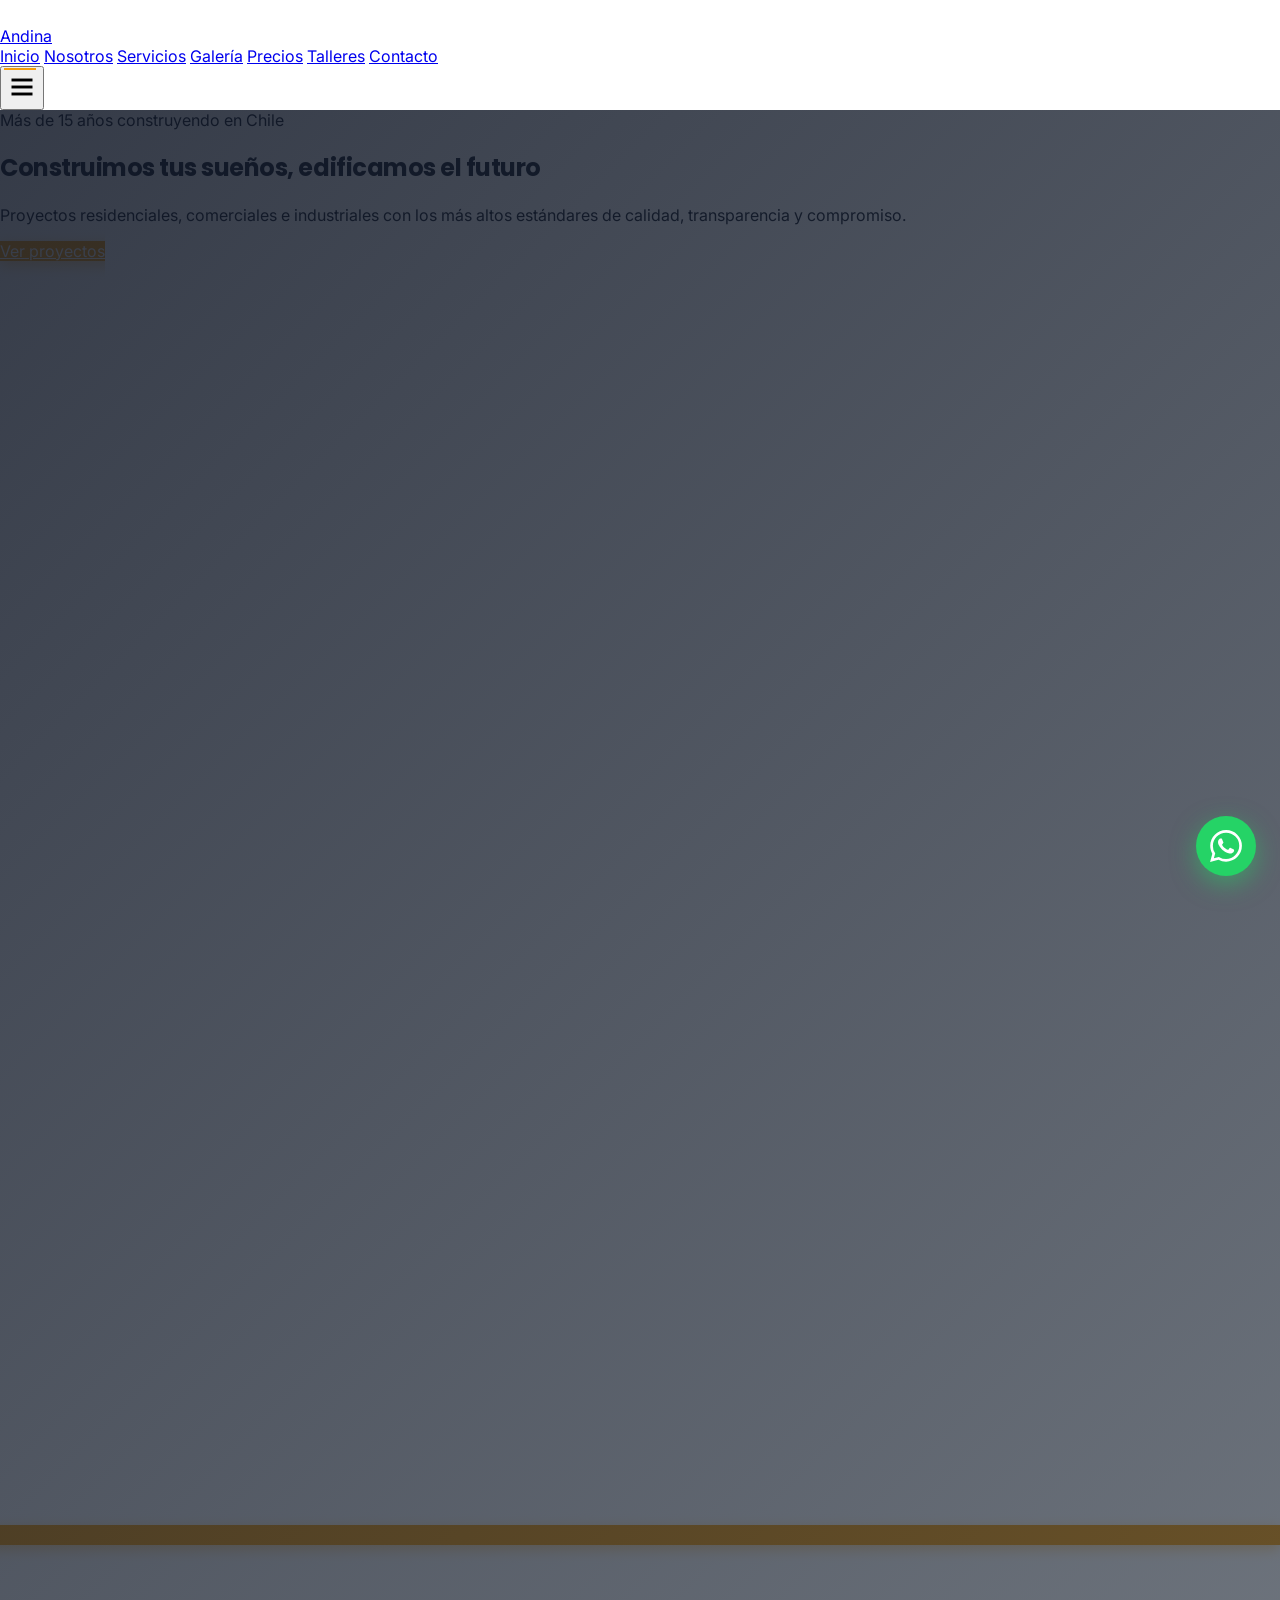
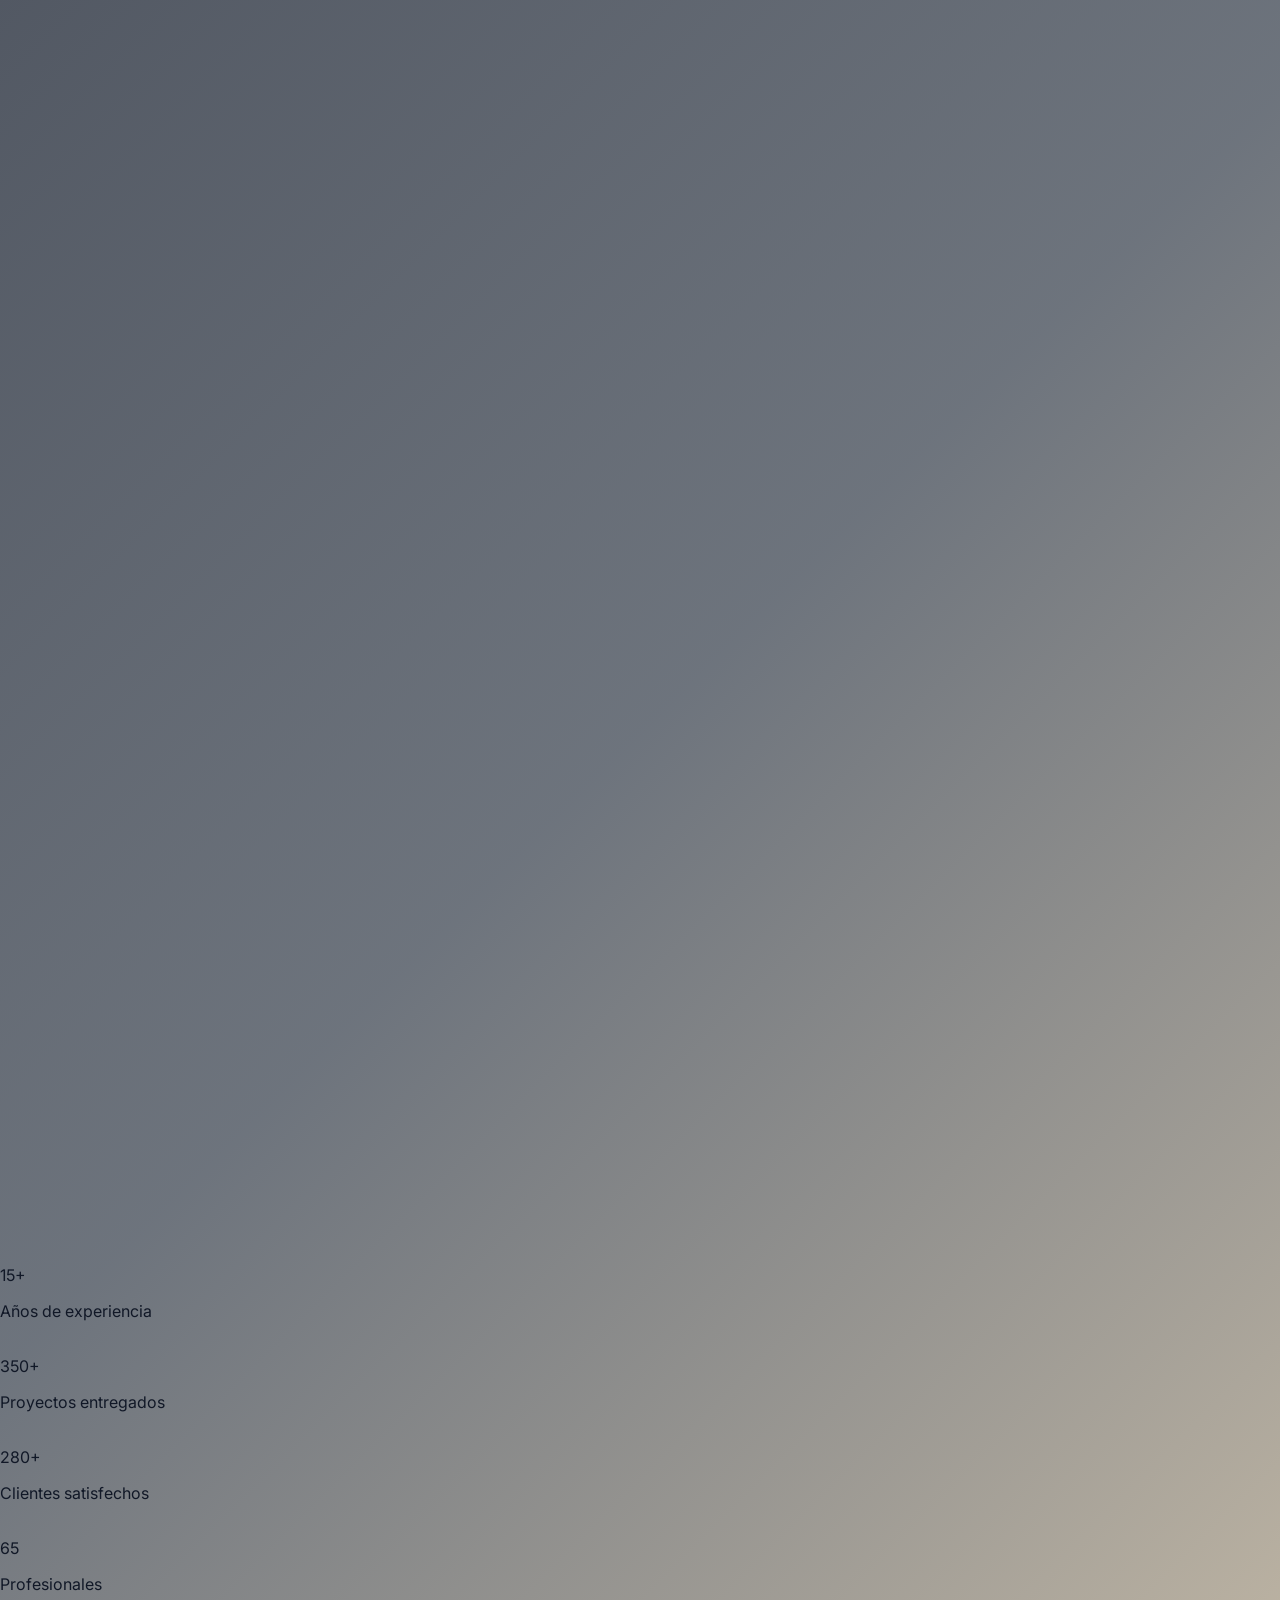
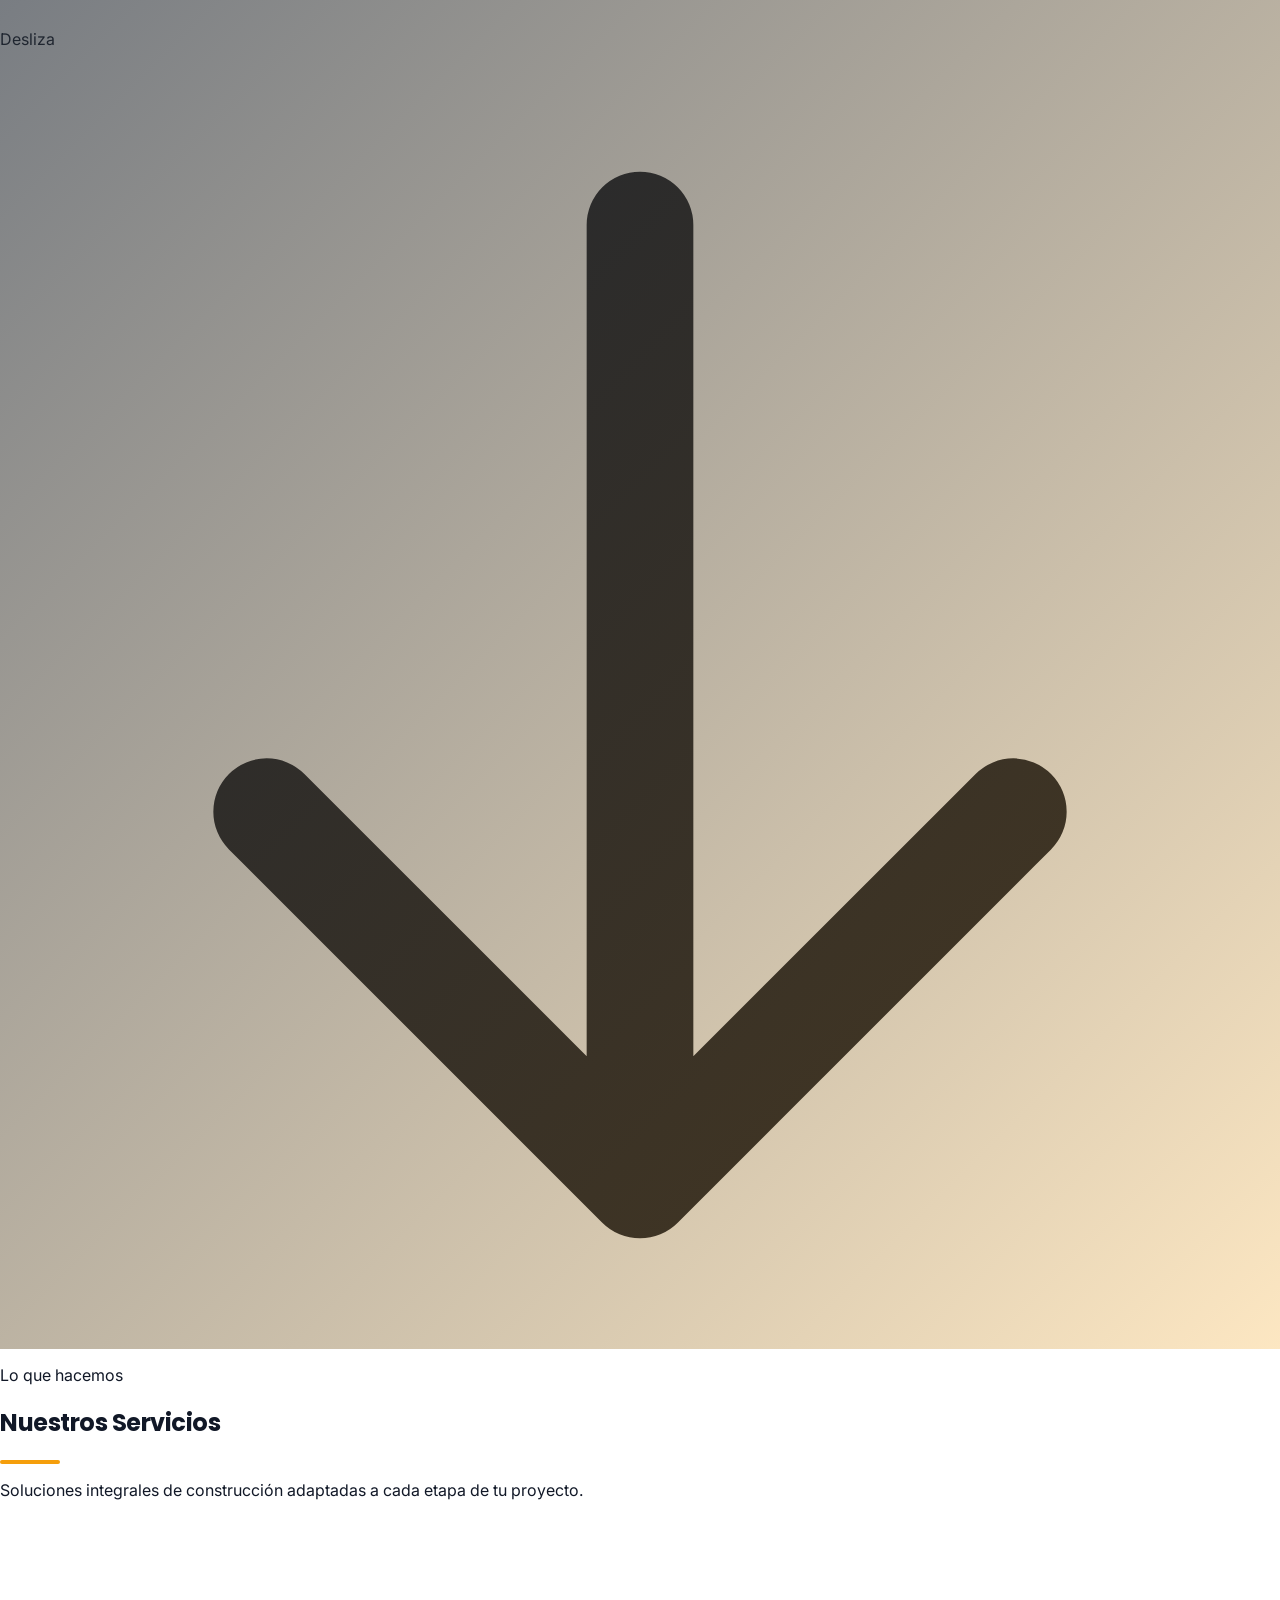
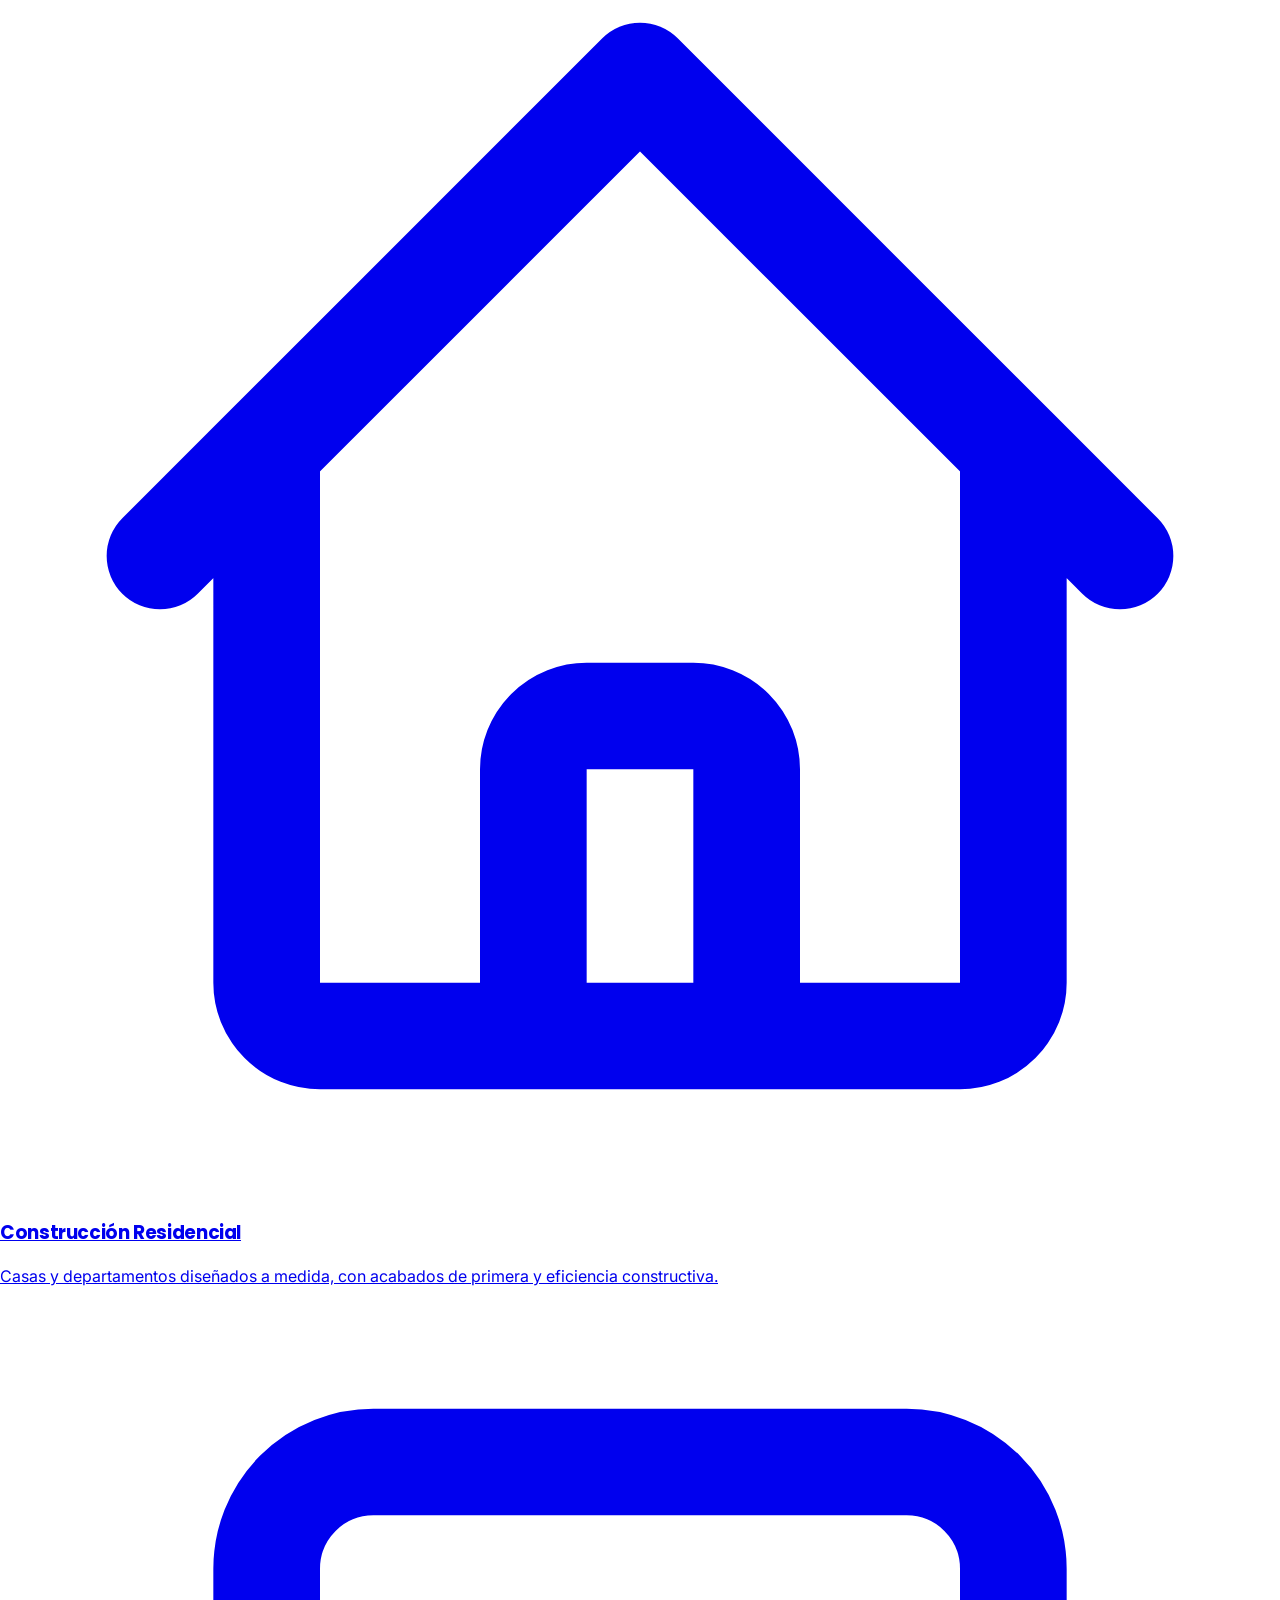
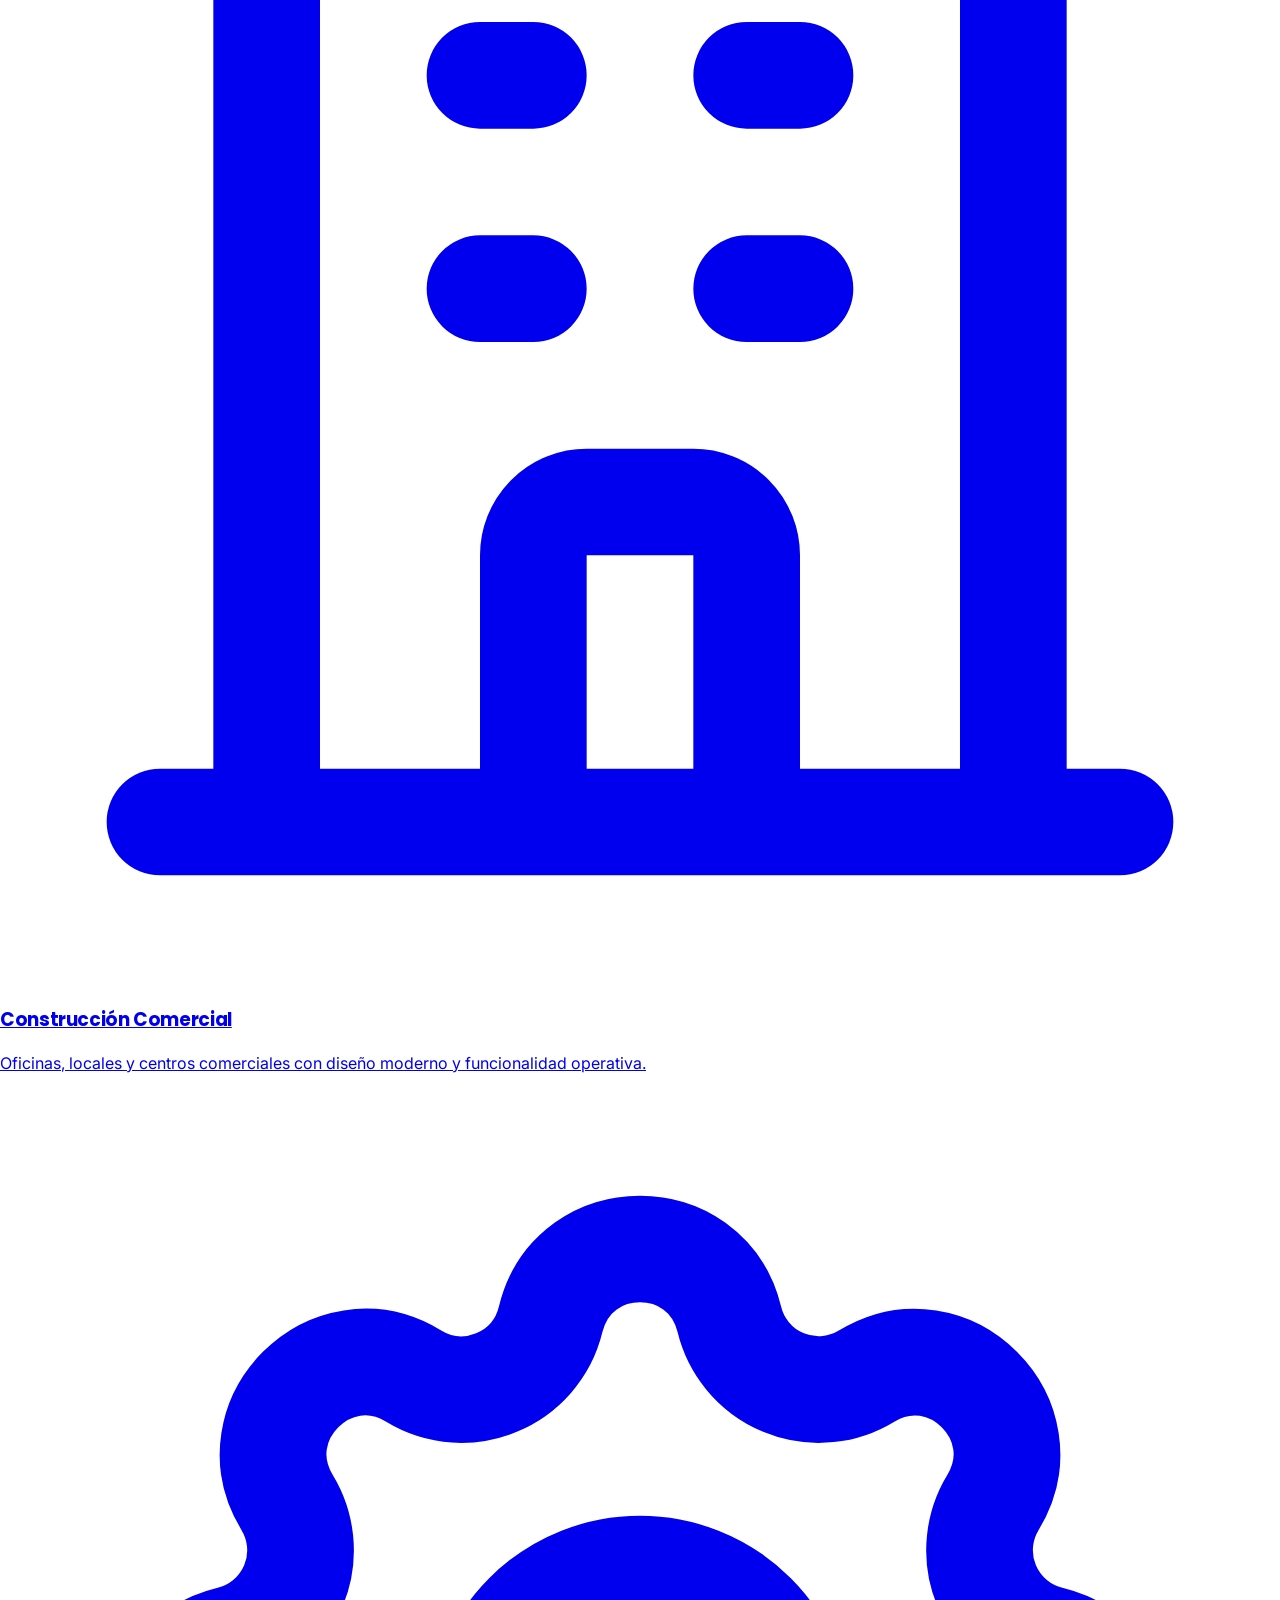
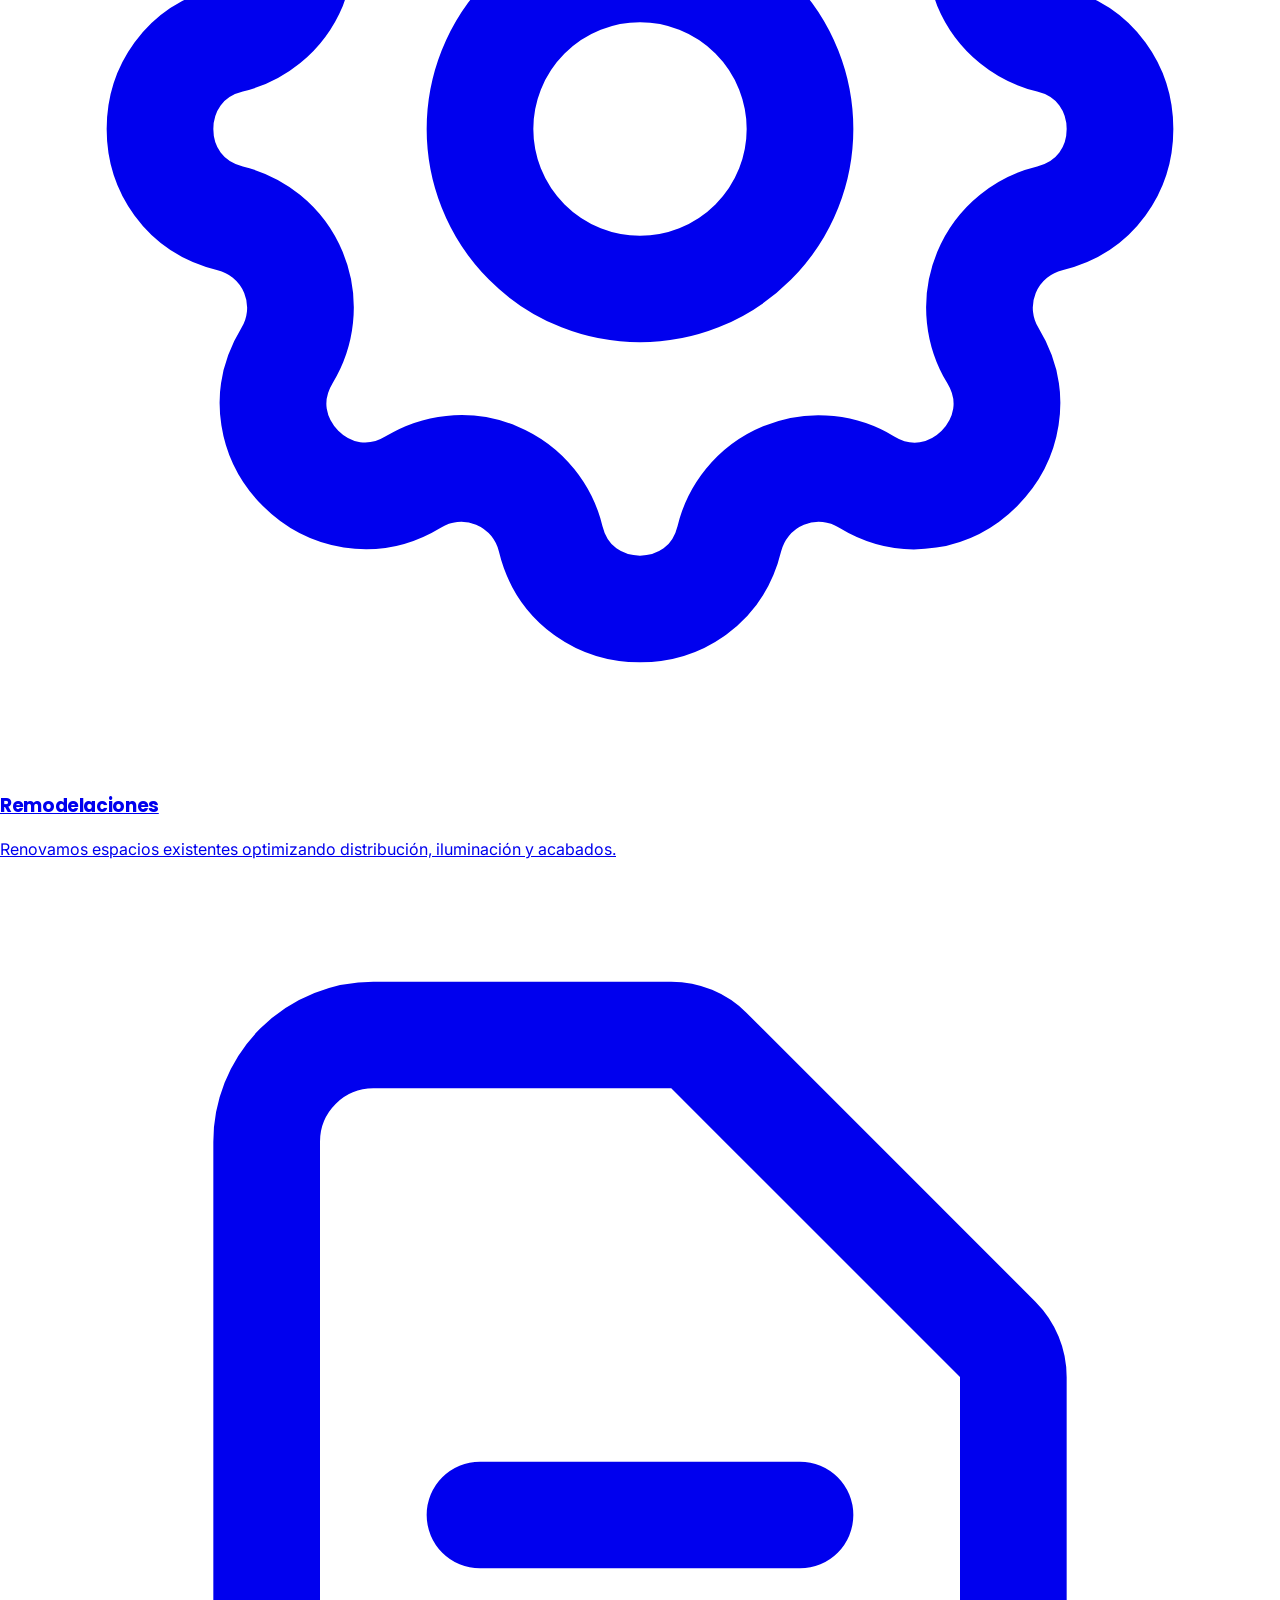
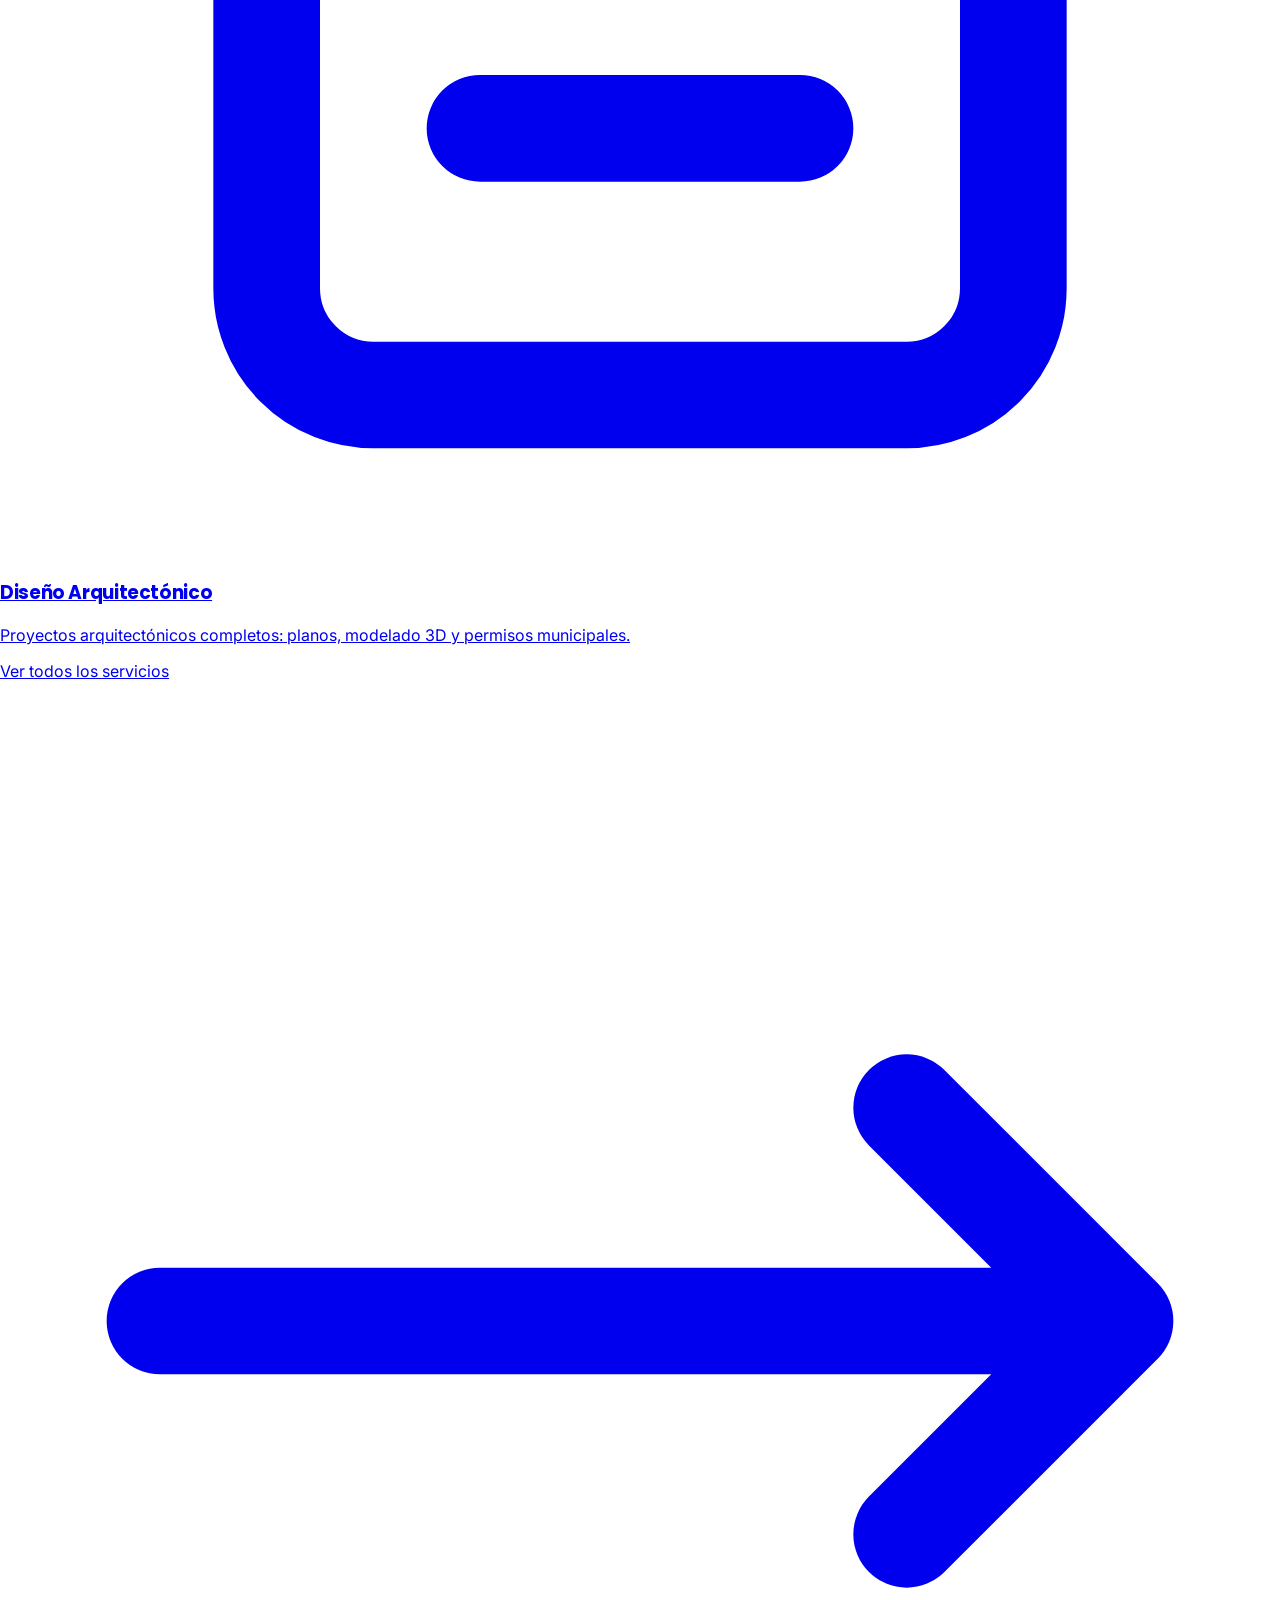
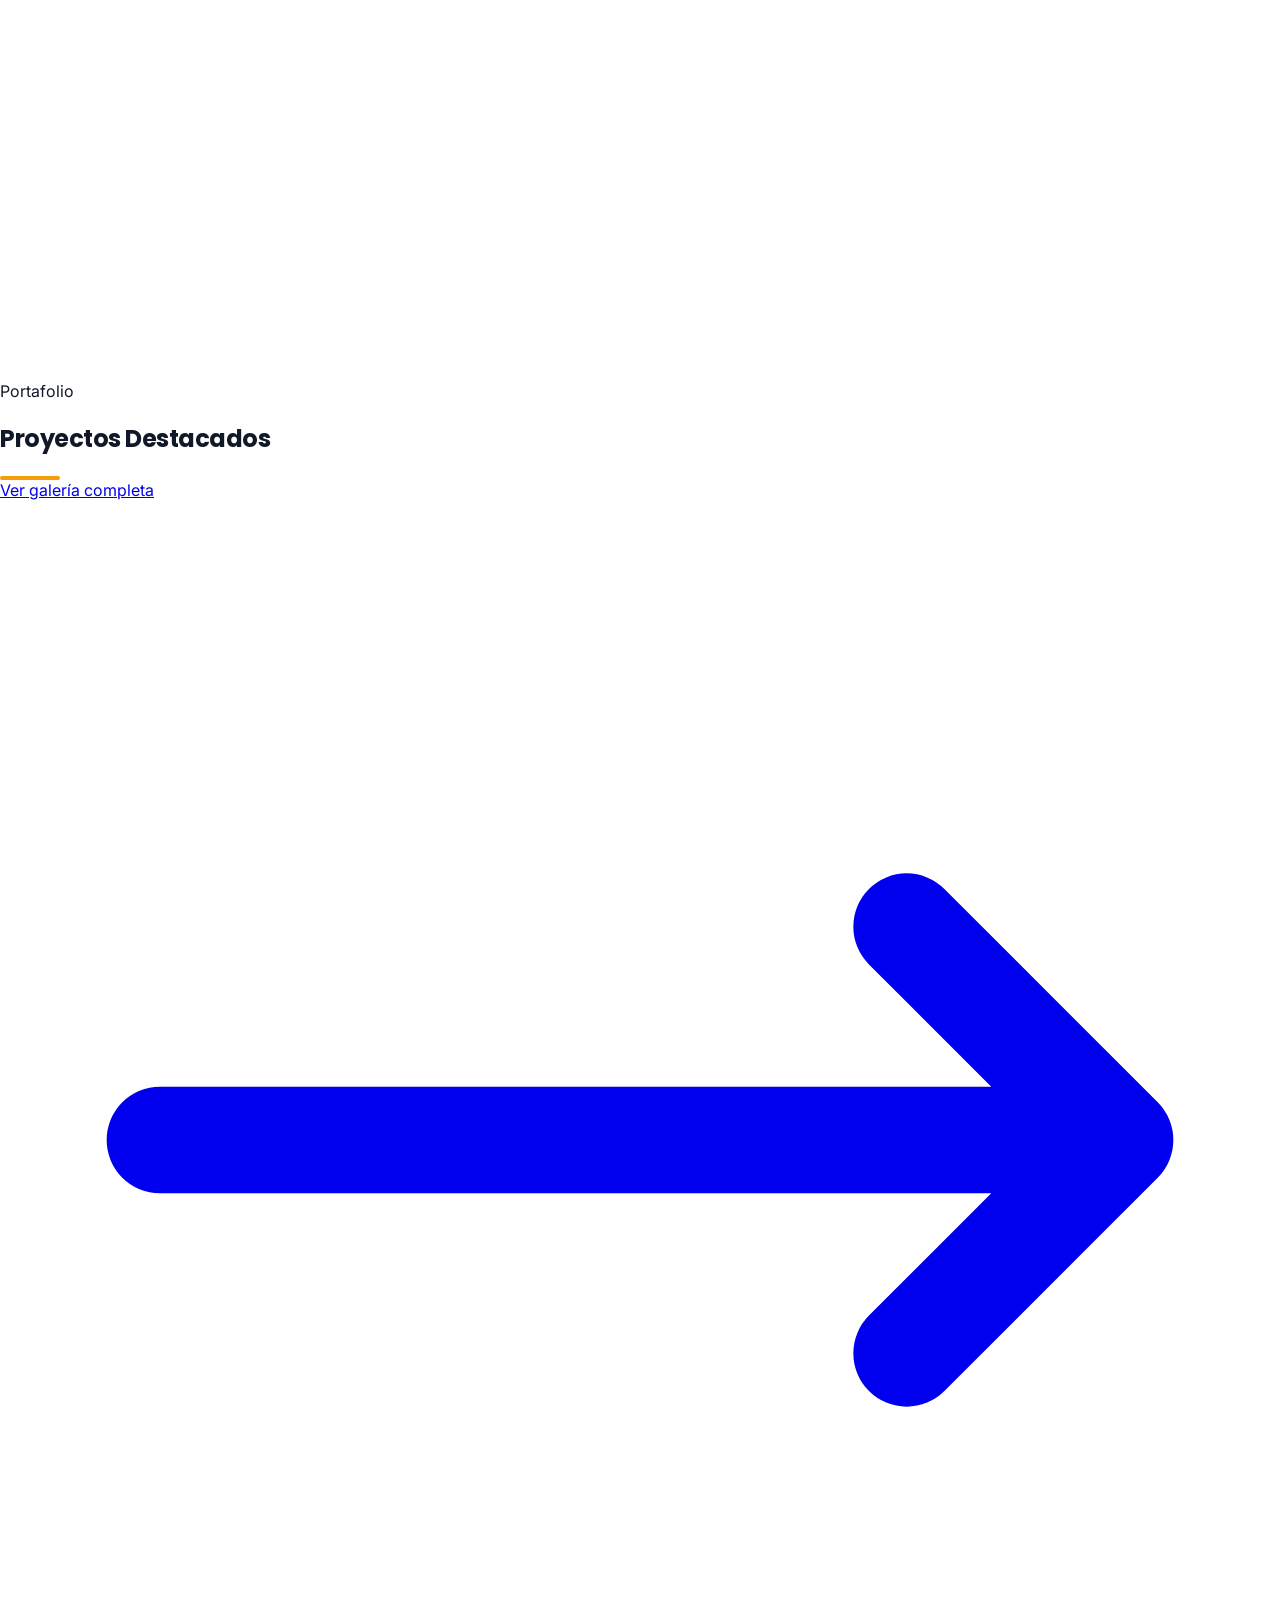
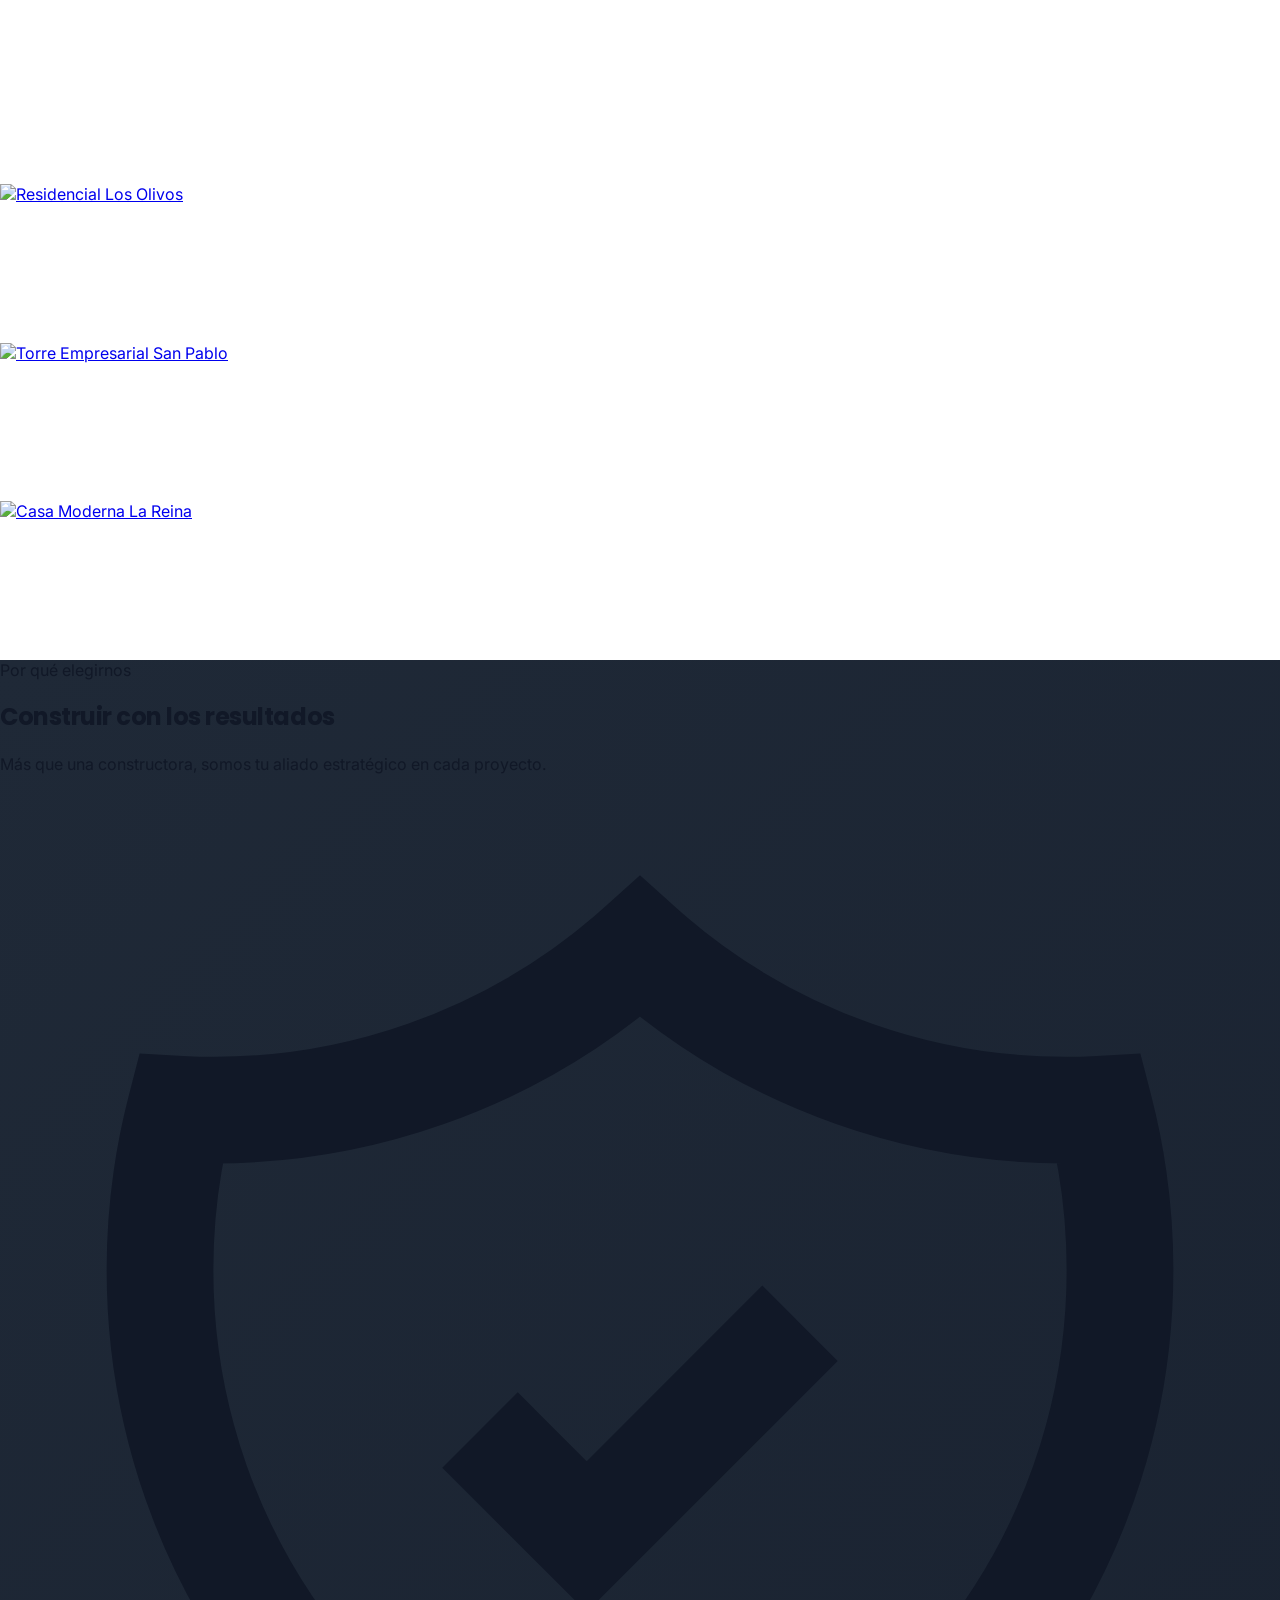
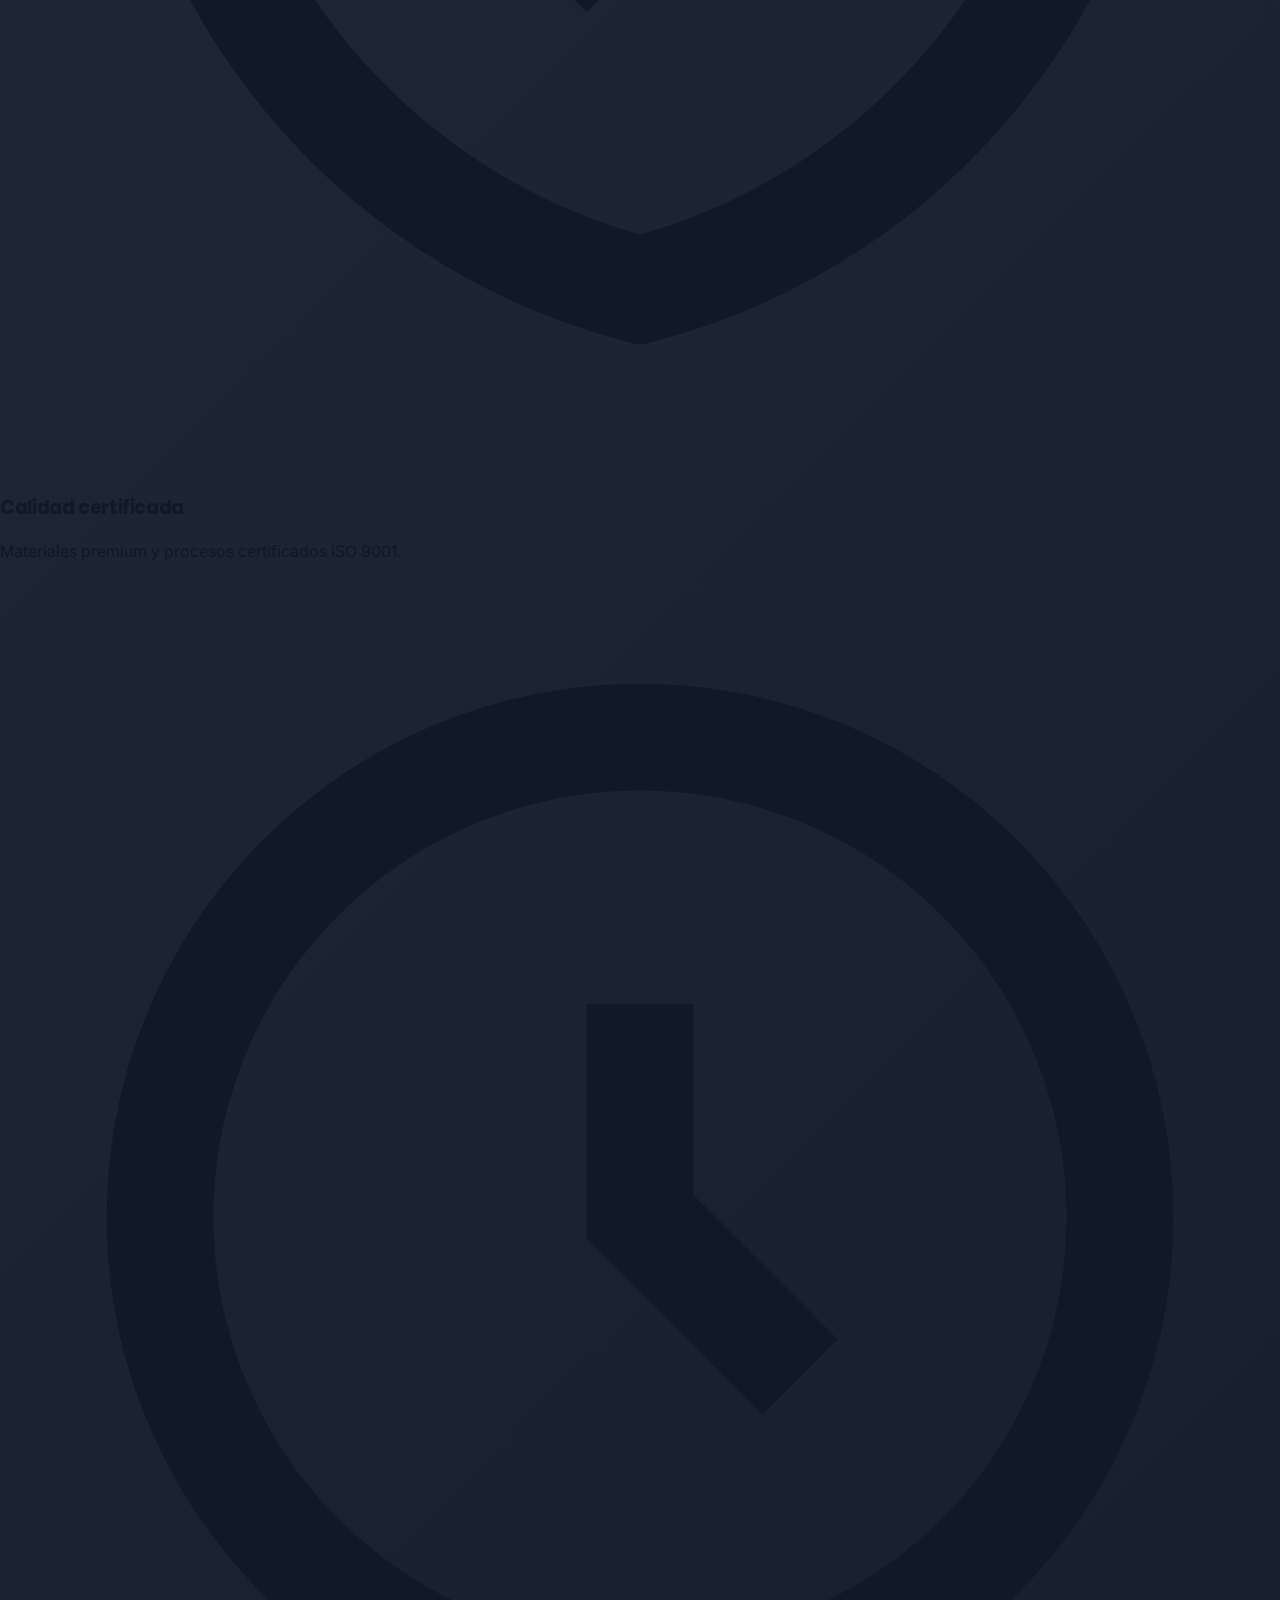
==== commit f1121728: "fix response design" ====
--- a/index.html
+++ b/index.html
@@ -88,7 +88,7 @@
       <div class="max-w-3xl">
         <div class="inline-flex items-center px-4 py-2 bg-brand-500/20 backdrop-blur-sm border border-brand-500/30 rounded-full mb-6" style="animation: fadeIn 1s ease">
           <span class="w-2 h-2 bg-brand-500 rounded-full mr-2 animate-pulse"></span>
-          <span class="text-brand-400 text-sm font-medium">Más de 15 años construyendo el Perú</span>
+          <span class="text-brand-400 text-sm font-medium">Más de 15 años construyendo en Chile</span>
         </div>
         <h1 class="text-4xl sm:text-5xl md:text-6xl lg:text-7xl font-bold font-poppins text-white leading-tight mb-6 text-balance" style="animation: slideInLeft 1s ease">
           Construimos tus <span class="text-brand-500">sueños</span>, edificamos el <span class="text-brand-500">futuro</span>
@@ -292,9 +292,9 @@
         <div>
           <h4 class="text-white font-bold mb-4">Contacto</h4>
           <ul class="space-y-3 text-sm">
-            <li class="flex items-start gap-2"><svg class="w-4 h-4 text-brand-500 mt-0.5 flex-shrink-0" fill="none" stroke="currentColor" viewBox="0 0 24 24"><path stroke-linecap="round" stroke-linejoin="round" stroke-width="2" d="M17.657 16.657L13.414 20.9a1.998 1.998 0 01-2.827 0l-4.244-4.243a8 8 0 1111.314 0z"/><path stroke-linecap="round" stroke-linejoin="round" stroke-width="2" d="M15 11a3 3 0 11-6 0 3 3 0 016 0z"/></svg><span>Av. Constructores 1234, Lima, Perú</span></li>
-            <li class="flex items-start gap-2"><svg class="w-4 h-4 text-brand-500 mt-0.5 flex-shrink-0" fill="none" stroke="currentColor" viewBox="0 0 24 24"><path stroke-linecap="round" stroke-linejoin="round" stroke-width="2" d="M3 5a2 2 0 012-2h3.28a1 1 0 01.948.684l1.498 4.493a1 1 0 01-.502 1.21l-2.257 1.13a11.042 11.042 0 005.516 5.516l1.13-2.257a1 1 0 011.21-.502l4.493 1.498a1 1 0 01.684.949V19a2 2 0 01-2 2h-1C9.716 21 3 14.284 3 6V5z"/></svg><span>+51 999 888 777</span></li>
-            <li class="flex items-start gap-2"><svg class="w-4 h-4 text-brand-500 mt-0.5 flex-shrink-0" fill="none" stroke="currentColor" viewBox="0 0 24 24"><path stroke-linecap="round" stroke-linejoin="round" stroke-width="2" d="M3 8l7.89 5.26a2 2 0 002.22 0L21 8M5 19h14a2 2 0 002-2V7a2 2 0 00-2-2H5a2 2 0 00-2 2v10a2 2 0 002 2z"/></svg><span>contacto@constructoraandina.com</span></li>
+            <li class="flex items-start gap-2"><svg class="w-4 h-4 text-brand-500 mt-0.5 flex-shrink-0" fill="none" stroke="currentColor" viewBox="0 0 24 24"><path stroke-linecap="round" stroke-linejoin="round" stroke-width="2" d="M17.657 16.657L13.414 20.9a1.998 1.998 0 01-2.827 0l-4.244-4.243a8 8 0 1111.314 0z"/><path stroke-linecap="round" stroke-linejoin="round" stroke-width="2" d="M15 11a3 3 0 11-6 0 3 3 0 016 0z"/></svg><span>Av. Providencia 1234, Providencia, Santiago, Chile</span></li>
+            <li class="flex items-start gap-2"><svg class="w-4 h-4 text-brand-500 mt-0.5 flex-shrink-0" fill="none" stroke="currentColor" viewBox="0 0 24 24"><path stroke-linecap="round" stroke-linejoin="round" stroke-width="2" d="M3 5a2 2 0 012-2h3.28a1 1 0 01.948.684l1.498 4.493a1 1 0 01-.502 1.21l-2.257 1.13a11.042 11.042 0 005.516 5.516l1.13-2.257a1 1 0 011.21-.502l4.493 1.498a1 1 0 01.684.949V19a2 2 0 01-2 2h-1C9.716 21 3 14.284 3 6V5z"/></svg><span>+56 9 1234 5678</span></li>
+            <li class="flex items-start gap-2"><svg class="w-4 h-4 text-brand-500 mt-0.5 flex-shrink-0" fill="none" stroke="currentColor" viewBox="0 0 24 24"><path stroke-linecap="round" stroke-linejoin="round" stroke-width="2" d="M3 8l7.89 5.26a2 2 0 002.22 0L21 8M5 19h14a2 2 0 002-2V7a2 2 0 00-2-2H5a2 2 0 00-2 2v10a2 2 0 002 2z"/></svg><span>contacto@constructoraandina.cl</span></li>
           </ul>
         </div>
       </div>
@@ -309,7 +309,7 @@
   </footer>
 
   <!-- WhatsApp Float -->
-  <a href="https://wa.me/51999888777" target="_blank" rel="noopener" class="whatsapp-float" aria-label="WhatsApp">
+  <a href="https://wa.me/56912345678" target="_blank" rel="noopener" class="whatsapp-float" aria-label="WhatsApp">
     <svg width="32" height="32" viewBox="0 0 24 24" fill="currentColor"><path d="M17.472 14.382c-.297-.149-1.758-.867-2.03-.967-.273-.099-.471-.148-.67.15-.197.297-.767.966-.94 1.164-.173.199-.347.223-.644.075-.297-.15-1.255-.463-2.39-1.475-.883-.788-1.48-1.761-1.653-2.059-.173-.297-.018-.458.13-.606.134-.133.298-.347.446-.52.149-.174.198-.298.298-.497.099-.198.05-.371-.025-.52-.075-.149-.669-1.612-.916-2.207-.242-.579-.487-.5-.669-.51-.173-.008-.371-.01-.57-.01-.198 0-.52.074-.792.372-.272.297-1.04 1.016-1.04 2.479 0 1.462 1.065 2.875 1.213 3.074.149.198 2.096 3.2 5.077 4.487.709.306 1.262.489 1.694.625.712.227 1.36.195 1.871.118.571-.085 1.758-.719 2.006-1.413.248-.694.248-1.289.173-1.413-.074-.124-.272-.198-.57-.347m-5.421 7.403h-.004a9.87 9.87 0 01-5.031-1.378l-.361-.214-3.741.982.998-3.648-.235-.374a9.86 9.86 0 01-1.51-5.26c.001-5.45 4.436-9.884 9.888-9.884 2.64 0 5.122 1.03 6.988 2.898a9.825 9.825 0 012.893 6.994c-.003 5.45-4.437 9.884-9.885 9.884m8.413-18.297A11.815 11.815 0 0012.05 0C5.495 0 .16 5.335.157 11.892c0 2.096.547 4.142 1.588 5.945L.057 24l6.305-1.654a11.882 11.882 0 005.683 1.448h.005c6.554 0 11.89-5.335 11.893-11.893a11.821 11.821 0 00-3.48-8.413z"/></svg>
   </a>
 
--- a/assets/css/styles.css
+++ b/assets/css/styles.css
@@ -13,13 +13,19 @@
 
 * { scroll-behavior: smooth; }
 
-html { scroll-behavior: smooth; }
+html { scroll-behavior: smooth; overflow-x: clip; }
+
+*, *::before, *::after { box-sizing: border-box; }
+img, iframe { max-width: 100%; }
+.grid > *, .flex > * { min-width: 0; }
+section, footer { overflow-wrap: break-word; }
+footer a, footer li { overflow-wrap: anywhere; }
 
 body {
   font-family: 'Inter', sans-serif;
   color: #111827;
   background-color: #FFFFFF;
-  overflow-x: hidden;
+  margin: 0;
 }
 
 h1, h2, h3, h4, h5, h6 { font-family: 'Poppins', sans-serif; letter-spacing: -0.02em; }
@@ -398,17 +404,19 @@
 .mobile-menu {
   position: fixed;
   top: 0;
-  right: -100%;
+  right: 0;
+  transform: translateX(100%);
+  visibility: hidden;
   width: 80%;
   max-width: 320px;
-  height: 100vh;
+  height: 100dvh;
   background: white;
   box-shadow: -10px 0 30px rgba(0, 0, 0, 0.1);
-  transition: right 0.4s cubic-bezier(0.4, 0, 0.2, 1);
+  transition: transform 0.4s cubic-bezier(0.4, 0, 0.2, 1), visibility 0.4s;
   z-index: 1001;
   overflow-y: auto;
 }
-.mobile-menu.open { right: 0; }
+.mobile-menu.open { transform: translateX(0); visibility: visible; }
 .mobile-menu-overlay {
   position: fixed;
   inset: 0;
@@ -454,4 +462,47 @@
   color: var(--color-primary);
   border-left-color: var(--color-primary);
   background: rgba(245, 158, 11, 0.05);
-}+}
+
+/* Responsive layouts: keep content inside its container at every scroll position. */
+.pricing-amount { font-size: clamp(1.75rem, 3vw, 2.5rem); white-space: nowrap; }
+.pricing-unit { display: block; margin-top: 0.25rem; }
+.overflow-x-auto { max-width: 100%; -webkit-overflow-scrolling: touch; }
+.overflow-x-auto table { min-width: 600px; }
+.mobile-toggle, .mobile-close { min-width: 44px; min-height: 44px; }
+
+@media (max-width: 1023px) {
+  .animate-on-scroll,
+  .animate-on-scroll.from-left,
+  .animate-on-scroll.from-right,
+  .animate-on-scroll.scale { opacity: 1; transform: none; transition: none; }
+  .pricing-card.featured, .pricing-card.featured:hover { transform: none; }
+  [data-pricing] { grid-template-columns: 1fr; gap: 2rem; max-width: 36rem; margin-inline: auto; }
+}
+
+@media (max-width: 639px) {
+  section.py-20 { padding-block: 3rem; }
+  section.hero-bg.pt-32 { padding-top: 7rem; padding-bottom: 3rem; }
+  .hero-bg.min-h-screen { min-height: 100svh; padding-block: 7rem 4rem; }
+  .hero-bg h1 { font-size: clamp(2rem, 8vw, 2.75rem); line-height: 1.15; }
+  .hero-bg p.text-xl { font-size: 1.0625rem; line-height: 1.6; }
+  .hero-bg [data-stats] { margin-top: 2.5rem; gap: 0.75rem; }
+  .stat-card { padding: 1rem 0.75rem; }
+  section h2 { font-size: clamp(1.65rem, 7vw, 2rem); }
+  .grid.grid-cols-3 { gap: 0.5rem; }
+  .grid.grid-cols-3 > .p-4 { padding: 0.75rem 0.375rem; }
+  .grid.grid-cols-3 .text-3xl { font-size: 1.5rem; }
+  .grid.grid-cols-3 .tracking-wide { letter-spacing: 0; overflow-wrap: anywhere; }
+  .btn-primary, .btn-outline { justify-content: center; text-align: center; }
+  .pricing-card { padding: 1.5rem; }
+  footer .flex.gap-6 { flex-wrap: wrap; justify-content: center; gap: 0.75rem 1.5rem; text-align: center; }
+  .whatsapp-float { width: 52px; height: 52px; right: max(16px, env(safe-area-inset-right)); bottom: max(16px, env(safe-area-inset-bottom)); }
+  .scroll-top { right: max(20px, env(safe-area-inset-right)); bottom: calc(80px + env(safe-area-inset-bottom)); }
+  .project-card .project-overlay { opacity: 1; }
+  .course-card .flex.justify-between { flex-wrap: wrap; gap: 1rem; }
+}
+
+@media (prefers-reduced-motion: reduce) {
+  *, *::before, *::after { scroll-behavior: auto !important; animation: none !important; transition: none !important; }
+  .animate-on-scroll, .animate-on-scroll.from-left, .animate-on-scroll.from-right, .animate-on-scroll.scale { opacity: 1; transform: none; }
+}
